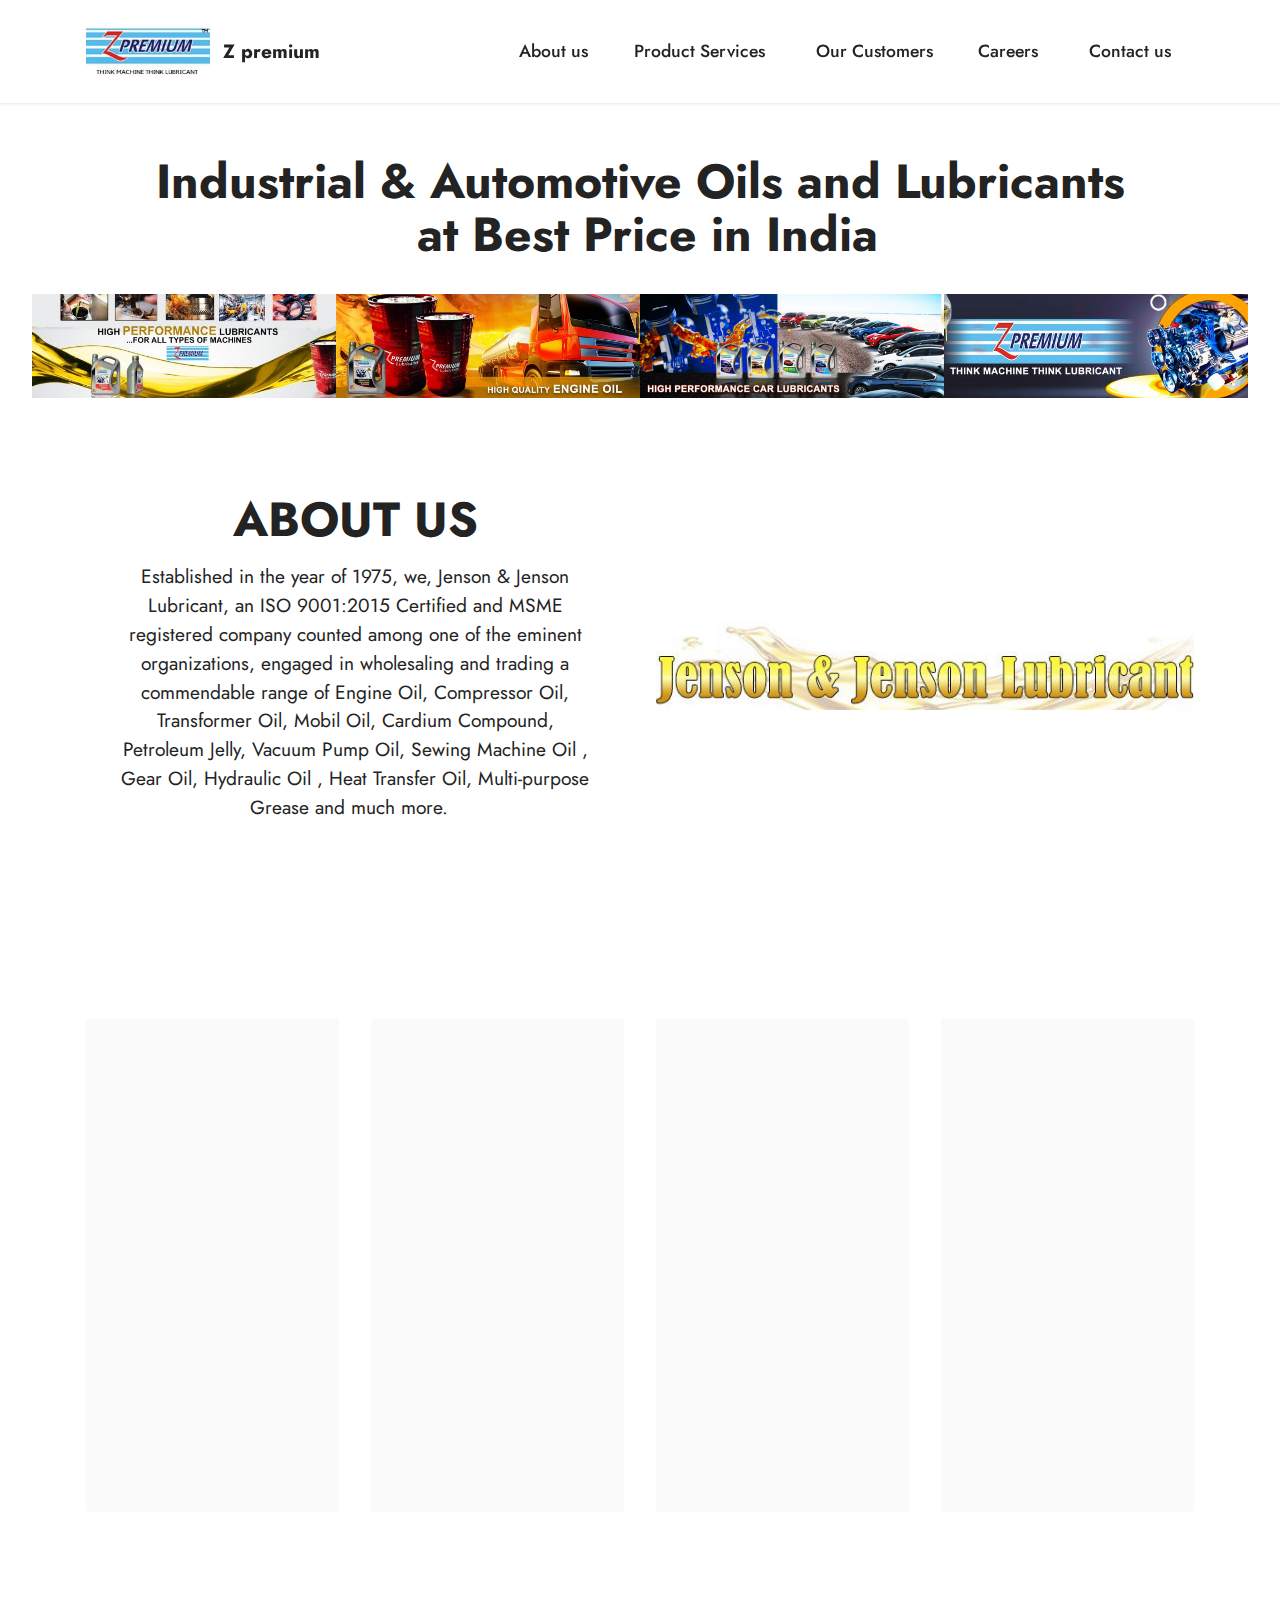
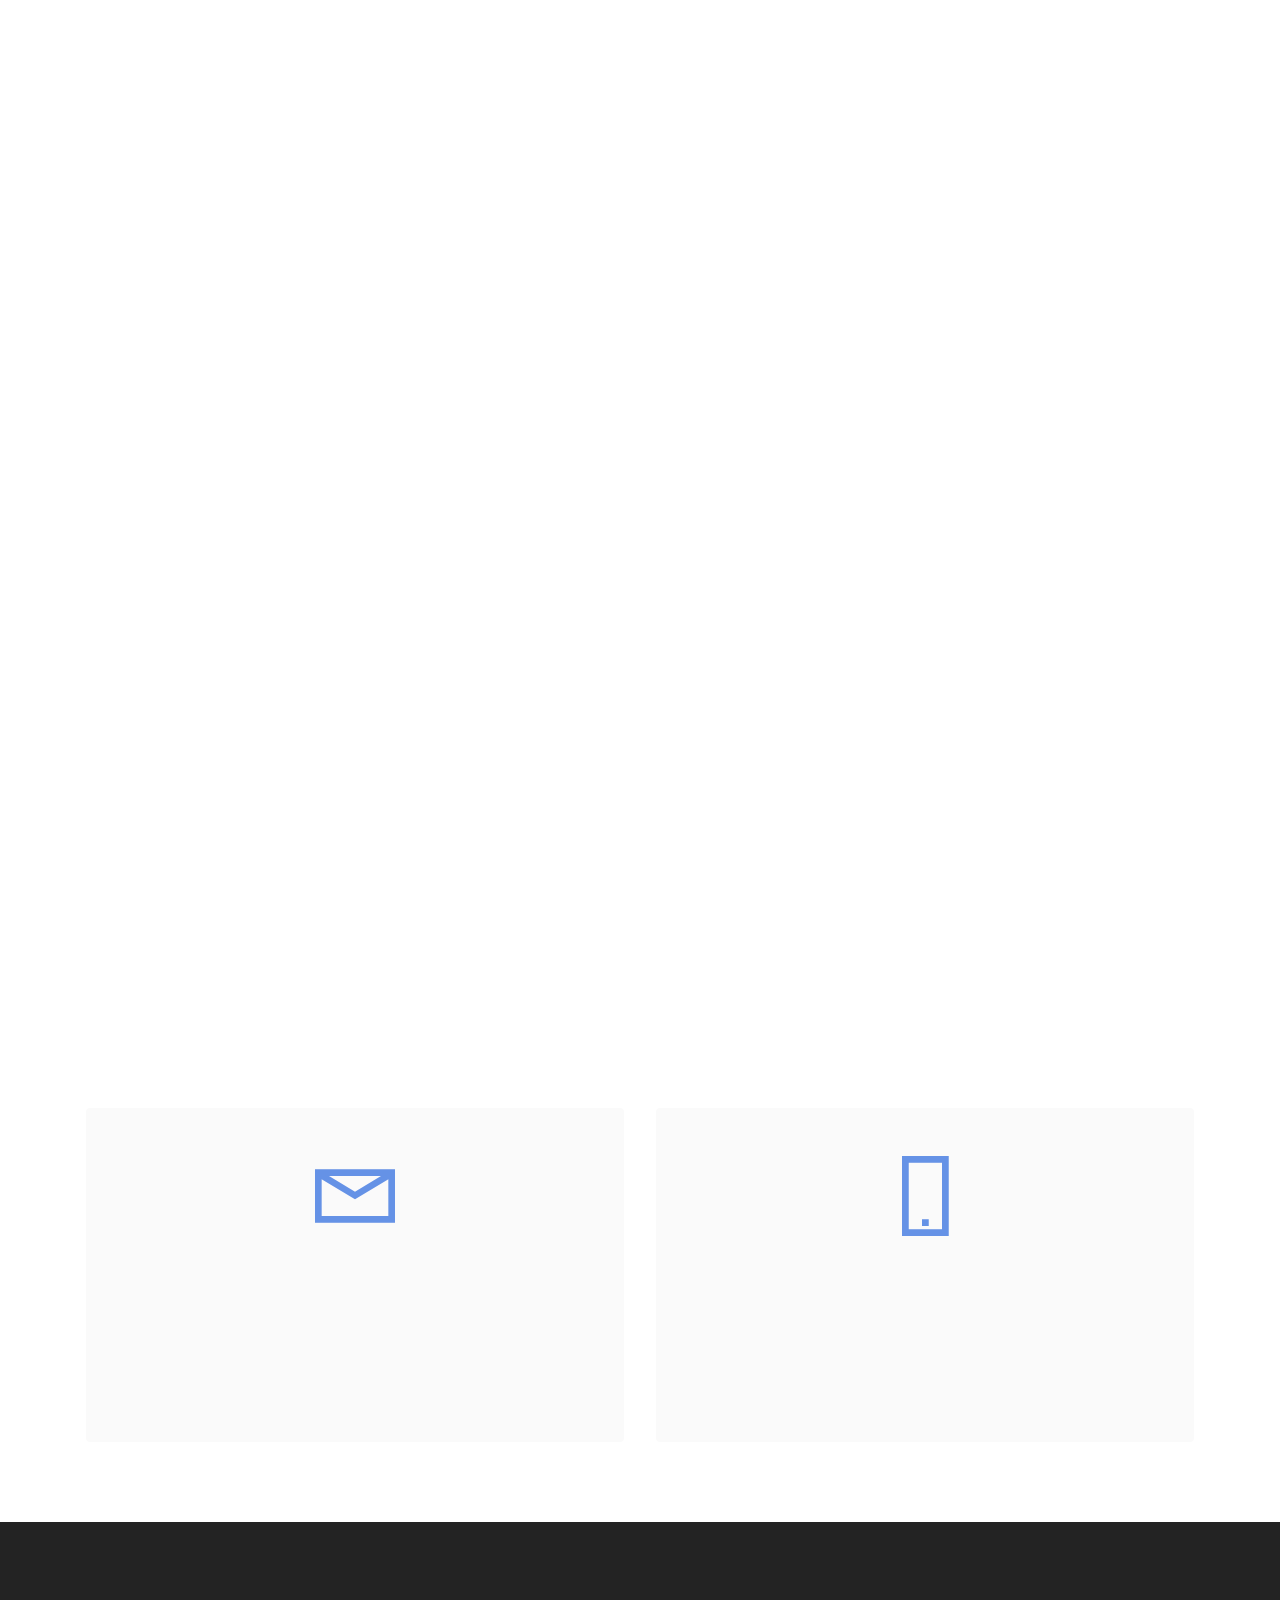
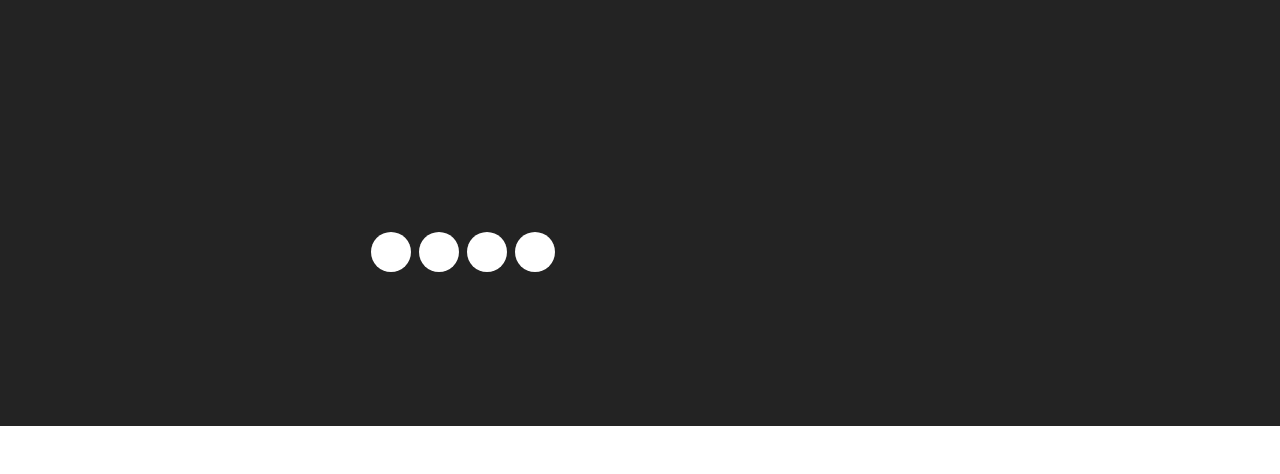
==== index.html @ 132d67c4 "Add files via upload" ====
<!DOCTYPE html>
<html  lang="undefined">
<head>
  <!-- Site made with Mobirise Website Builder v5.1.4, https://mobirise.com -->
  <meta charset="UTF-8">
  <meta http-equiv="X-UA-Compatible" content="IE=edge">
  <meta name="generator" content="Mobirise v5.1.4, mobirise.com">
  <meta name="viewport" content="width=device-width, initial-scale=1, minimum-scale=1">
  <link rel="shortcut icon" href="assets/images/whatsapp-image-2020-11-06-at-4.51.32-pm-128x128.png" type="image/x-icon">
  <meta name="description" content="">
  
  
  <title>Home</title>
  <link rel="stylesheet" href="assets/web/assets/mobirise-icons2/mobirise2.css">
  <link rel="stylesheet" href="assets/tether/tether.min.css">
  <link rel="stylesheet" href="assets/bootstrap/css/bootstrap.min.css">
  <link rel="stylesheet" href="assets/bootstrap/css/bootstrap-grid.min.css">
  <link rel="stylesheet" href="assets/bootstrap/css/bootstrap-reboot.min.css">
  <link rel="stylesheet" href="assets/dropdown/css/style.css">
  <link rel="stylesheet" href="assets/animatecss/animate.css">
  <link rel="stylesheet" href="assets/socicon/css/styles.css">
  <link rel="stylesheet" href="assets/theme/css/style.css">
  <link rel="preload" as="style" href="assets/mobirise/css/mbr-additional.css"><link rel="stylesheet" href="assets/mobirise/css/mbr-additional.css" type="text/css">
  
  
  
  
</head>
<body>
  
  <section class="menu menu1 cid-sfnL61OHGX" once="menu" id="menu1-0">
    

    <nav class="navbar navbar-dropdown navbar-fixed-top navbar-expand-lg">
        <div class="container">
            <div class="navbar-brand">
                <span class="navbar-logo">
                    
                        <img src="assets/images/www.zpremiumoil.com-204x204.jpeg" alt="" style="height: 6.4rem;">
                    
                </span>
                <span class="navbar-caption-wrap"><a class="navbar-caption text-black display-7" href="index.html#image3-5">Z premium</a></span>
            </div>
            <button class="navbar-toggler" type="button" data-toggle="collapse" data-target="#navbarSupportedContent" aria-controls="navbarNavAltMarkup" aria-expanded="false" aria-label="Toggle navigation">
                <div class="hamburger">
                    <span></span>
                    <span></span>
                    <span></span>
                    <span></span>
                </div>
            </button>
            <div class="collapse navbar-collapse" id="navbarSupportedContent">
                <ul class="navbar-nav nav-dropdown nav-right" data-app-modern-menu="true"><li class="nav-item"><a class="nav-link link text-black text-primary display-4" href="index.html#header11-6">
                            About us</a></li><li class="nav-item"><a class="nav-link link text-black text-primary display-4" href="page2.html#features9-h">Product Services&nbsp;</a></li>
                    <li class="nav-item"><a class="nav-link link text-black text-primary display-4" href="index.html#image3-o">
                            Our Customers</a></li><li class="nav-item"><a class="nav-link link text-black text-primary display-4" href="page3.html#form7-s">Careers&nbsp;<br></a></li>
                    <li class="nav-item"><a class="nav-link link text-black text-primary display-4" href="index.html#contacts1-1f">Contact us</a>
                    </li></ul>
                
                
            </div>
        </div>
    </nav>
</section>

<section class="gallery6 mbr-gallery cid-sg28gf1LQr" id="gallery6-1c">
    

    

    <div class="container-fluid">
        <div class="mbr-section-head">
            <h3 class="mbr-section-title mbr-fonts-style align-center m-0 display-2"><strong>Industrial &amp; Automotive Oils and Lubricants</strong><br><strong>&nbsp;at Best Price in India</strong></h3>
            
        </div>
        <div class="row mbr-gallery mt-4">
            <div class="col-12 col-md-6 col-lg-3 item gallery-image">
                <div class="item-wrapper" data-toggle="modal" data-target="#shmpYKv4uG-modal">
                    <img class="w-100" src="assets/images/1-608x208.jpeg" alt="" data-slide-to="0" data-target="#lb-shmpYKv4uG">
                    <div class="icon-wrapper">
                        <span class="mobi-mbri mobi-mbri-search mbr-iconfont mbr-iconfont-btn"></span>
                    </div>
                </div>
                
            </div>
            <div class="col-12 col-md-6 col-lg-3 item gallery-image">
                <div class="item-wrapper" data-toggle="modal" data-target="#shmpYKv4uG-modal">
                    <img class="w-100" src="assets/images/2-608x208.jpeg" alt="" data-slide-to="1" data-target="#lb-shmpYKv4uG">
                    <div class="icon-wrapper">
                        <span class="mobi-mbri mobi-mbri-search mbr-iconfont mbr-iconfont-btn"></span>
                    </div>
                </div>
                
            </div>
            <div class="col-12 col-md-6 col-lg-3 item gallery-image">
                <div class="item-wrapper" data-toggle="modal" data-target="#shmpYKv4uG-modal">
                    <img class="w-100" src="assets/images/3-608x208.jpeg" alt="" data-slide-to="2" data-target="#lb-shmpYKv4uG">
                    <div class="icon-wrapper">
                        <span class="mobi-mbri mobi-mbri-search mbr-iconfont mbr-iconfont-btn"></span>
                    </div>
                </div>
                
            </div>
            <div class="col-12 col-md-6 col-lg-3 item gallery-image">
                <div class="item-wrapper" data-toggle="modal" data-target="#shmpYKv4uG-modal">
                    <img class="w-100" src="assets/images/4-608x208.jpeg" alt="" data-slide-to="3" data-target="#lb-shmpYKv4uG">
                    <div class="icon-wrapper">
                        <span class="mobi-mbri mobi-mbri-search mbr-iconfont mbr-iconfont-btn"></span>
                    </div>
                </div>
                
            </div>
        </div>

        <div class="modal mbr-slider" tabindex="-1" role="dialog" aria-hidden="true" id="shmpYKv4uG-modal">
            <div class="modal-dialog" role="document">
                <div class="modal-content">
                    <div class="modal-body">
                        <div class="carousel slide" id="lb-shmpYKv4uG" data-interval="5000">
                            <div class="carousel-inner">
                                <div class="carousel-item active">
                                    <img class="d-block w-100" src="assets/images/1-608x208.jpeg" alt="">
                                </div>
                                <div class="carousel-item">
                                    <img class="d-block w-100" src="assets/images/2-608x208.jpeg" alt="">
                                </div>
                                <div class="carousel-item">
                                    <img class="d-block w-100" src="assets/images/3-608x208.jpeg" alt="">
                                </div>
                                <div class="carousel-item">
                                    <img class="d-block w-100" src="assets/images/4-608x208.jpeg" alt="">
                                </div>
                            </div>
                            <ol class="carousel-indicators">
                                <li data-slide-to="0" class="active" data-target="#lb-shmpYKv4uG"></li>
                                <li data-slide-to="1" data-target="#lb-shmpYKv4uG"></li>
                                <li data-slide-to="2" data-target="#lb-shmpYKv4uG"></li>
                                <li data-slide-to="3" data-target="#lb-shmpYKv4uG"></li>
                            </ol>
                            <a role="button" href="" class="close" data-dismiss="modal" aria-label="Close">
                            </a>
                            <a class="carousel-control-prev carousel-control" role="button" data-slide="prev" href="#lb-shmpYKv4uG">
                                <span class="mobi-mbri mobi-mbri-arrow-prev" aria-hidden="true"></span>
                                <span class="sr-only">Previous</span>
                            </a>
                            <a class="carousel-control-next carousel-control" role="button" data-slide="next" href="#lb-shmpYKv4uG">
                                <span class="mobi-mbri mobi-mbri-arrow-next" aria-hidden="true"></span>
                                <span class="sr-only">Next</span>
                            </a>
                        </div>
                    </div>
                </div>
            </div>
        </div>
    </div>
</section>

<section class="header11 cid-sfnUrUbWww" id="header11-6">

    

    

    <div class="container">
        <div class="row justify-content-center">
            <div class="col-12 col-md-6 image-wrapper">
                <img class="w-100" src="assets/images/whatsapp-image-2020-11-06-at-4.52.22-pm-571x94.jpg" alt="">
            </div>
            <div class="col-12 col-md">
                <div class="text-wrapper text-center">
                    <h1 class="mbr-section-title mbr-fonts-style mb-3 display-2">
                        <strong>ABOUT US</strong></h1>
                    <p class="mbr-text mbr-fonts-style display-7">Established in the year of 1975, we, Jenson &amp; Jenson Lubricant, an ISO 9001:2015 Certified and MSME registered company counted among one of the eminent organizations, engaged in wholesaling and trading a commendable range of Engine Oil, Compressor Oil, Transformer Oil, Mobil Oil, Cardium Compound, Petroleum Jelly, Vacuum Pump Oil, Sewing Machine Oil , Gear Oil, Hydraulic Oil , Heat Transfer Oil, Multi-purpose Grease and much more.&nbsp;&nbsp;<br></p>
                    
                </div>
            </div>
        </div>
    </div>
</section>

<section class="gallery1 cid-sfnVeoLYwS" id="gallery1-9">
    
    
    <div class="container">
        <div class="mbr-section-head">
            <h4 class="mbr-section-title mbr-fonts-style align-center mb-0 display-2"><strong>OUR PRODUCTS AND SERVICES
</strong></h4>
            
        </div>
        <div class="row mt-4">
            <div class="item features-image сol-12 col-md-6 col-lg-3">
                <div class="item-wrapper">
                    <div class="item-img">
                        <img src="assets/images/ddd-500x500.png" alt="">
                    </div>
                    <div class="item-content">
                        
                        
                        <p class="mbr-text mbr-fonts-style mt-3 display-7"><strong>
                            AUTOMOTIVE OILS
                        </strong></p>
                    </div>
                    <div class="mbr-section-btn item-footer mt-2"><a href="https://chat-forms.com/forms/1606287923222-r1y/?form" class="btn btn-primary item-btn display-7" target="_blank">Get Quote</a></div>
                </div>
            </div>
            <div class="item features-image сol-12 col-md-6 col-lg-3">
                <div class="item-wrapper">
                    <div class="item-img">
                        <img src="assets/images/ff-500x500.png" alt="">
                    </div>
                    <div class="item-content">
                        
                        
                        <p class="mbr-text mbr-fonts-style mt-3 display-7"><strong> INDUSTRIAL OIL</strong></p>
                    </div>
                    <div class="mbr-section-btn item-footer mt-2"><a href="https://chat-forms.com/forms/1606287923222-r1y/?form" class="btn btn-primary item-btn display-7" target="_blank">Get Quote</a></div>
                </div>
            </div>
            <div class="item features-image сol-12 col-md-6 col-lg-3">
                <div class="item-wrapper">
                    <div class="item-img">
                        <img src="assets/images/b67a44df23ed56312c1de8d75c38a2b0-590x330.jpg" alt="">
                    </div>
                    <div class="item-content">
                        
                        
                        <p class="mbr-text mbr-fonts-style mt-3 display-7"><strong>GREASES</strong></p>
                    </div>
                    <div class="mbr-section-btn item-footer mt-2"><a href="https://chat-forms.com/forms/1606287923222-r1y/?form" class="btn btn-primary item-btn display-7" target="_blank">Get Quote</a></div>
                </div>
            </div>
            <div class="item features-image сol-12 col-md-6 col-lg-3">
                <div class="item-wrapper">
                    <div class="item-img">
                        <img src="assets/images/www.zpremiumoil.com-500x500.png" alt="" title="">
                    </div>
                    <div class="item-content">
                        
                        
                        <p class="mbr-text mbr-fonts-style mt-3 display-7"><strong>DEFENCE OILS</strong></p>
                    </div>
                    <div class="mbr-section-btn item-footer mt-2"><a href="https://chat-forms.com/forms/1606287923222-r1y/?form" class="btn btn-primary item-btn display-7" target="_blank">Get Quote</a></div>
                </div>
            </div>
        </div>
    </div>
</section>

<section class="video3 cid-sfnXnLxXRz" id="video3-c">
    
    
    <div class="container">
        <div class="mbr-section-head">
            <h4 class="mbr-section-title mbr-fonts-style mb-0 display-2"><strong>Video Gallery</strong></h4>
            
        </div>
        <div class="row mt-4">
            <div class="col-12 col-md-6 video-block">
                <div class="video-wrapper"><iframe class="mbr-embedded-video" src="https://www.youtube.com/embed/z6ttMPcoLLc?rel=0&amp;amp;showinfo=0&amp;autoplay=0&amp;loop=0" width="1280" height="720" frameborder="0" allowfullscreen></iframe></div>
                <p class="mbr-text pt-2 mbr-fonts-style display-4">
                    For Bulk order call: +919811640318, Jensonlubricant@gmail.com&nbsp;</p>
            </div>
            <div class="col-12 col-md-6 video-block">
                <div class="video-wrapper"><iframe class="mbr-embedded-video" src="https://www.youtube.com/embed/wY3O2rBl7g8?rel=0&amp;amp;showinfo=0&amp;autoplay=0&amp;loop=0" width="1280" height="720" frameborder="0" allowfullscreen></iframe></div>
                <p class="mbr-text pt-2 mbr-fonts-style display-4">
                    For Bulk order call: +919811640318, Jensonlubricant@gmail.com </p>
            </div>
        </div>
    </div>
</section>

<section class="video3 cid-sfnXoRGBui" id="video3-d">
    
    
    <div class="container">
        
        <div class="row mt-4">
            <div class="col-12 col-md-6 video-block">
                <div class="video-wrapper"><iframe class="mbr-embedded-video" src="https://www.youtube.com/embed/lpCPZIELCpE?rel=0&amp;amp;showinfo=0&amp;autoplay=1&amp;loop=0" width="1280" height="720" frameborder="0" allowfullscreen></iframe></div>
                <p class="mbr-text pt-2 mbr-fonts-style display-4">
                    For Bulk order call: +919811640318, Jensonlubricant@gmail.com </p>
            </div>
            <div class="col-12 col-md-6 video-block">
                <div class="video-wrapper"><iframe class="mbr-embedded-video" src="https://www.youtube.com/embed/GVI46Lb2Etg?rel=0&amp;amp;showinfo=0&amp;autoplay=0&amp;loop=0" width="1280" height="720" frameborder="0" allowfullscreen></iframe></div>
                <p class="mbr-text pt-2 mbr-fonts-style display-4">
                    For Bulk order call: +919811640318, Jensonlubricant@gmail.com </p>
            </div>
        </div>
    </div>
</section>

<section class="contacts1 cid-sgMAXBW3U1" id="contacts1-1f">

    

    
    <div class="container">
        <div class="mbr-section-head">
            <h3 class="mbr-section-title mbr-fonts-style align-center mb-0 display-2">
                <strong>Contacts</strong>
            </h3>
            
        </div>
        <div class="row justify-content-center mt-4">
            <div class="card col-12 col-lg-6">
                <div class="card-wrapper">
                    <div class="card-box align-center">
                        <div class="image-wrapper">
                            <span class="mbr-iconfont mobi-mbri-letter mobi-mbri"></span>
                        </div>
                        <h4 class="card-title mbr-fonts-style mb-2 display-2">
                            <strong>Email</strong>
                        </h4>
                        
                        <h5 class="link mbr-fonts-style display-7"><a href="mailto:jensonlubricant@gmail.com" class="text-primary">jensonlubricant@gmail.com</a>
                        </h5>
                    </div>
                </div>
            </div>
            <div class="card col-12 col-lg-6">
                <div class="card-wrapper">
                    <div class="card-box align-center">
                        <div class="image-wrapper">
                            <span class="mbr-iconfont mobi-mbri-mobile-2 mobi-mbri"></span>
                        </div>
                        <h4 class="card-title mbr-fonts-style align-center mb-2 display-2">
                            <strong>Phone</strong>
                        </h4>
                        
                        <h5 class="link mbr-black mbr-fonts-style display-7">
                            <a href="tel:+91 9811640318" class="text-primary">Call +91 9811640318&nbsp;</a><br>&nbsp; &nbsp; &nbsp;&nbsp;<a href="tel:+91 9811640318" class="text-primary">+91 9891124884</a></h5>
                    </div>
                </div>
            </div>
        </div>
    </div>
</section>

<section class="footer4 cid-sfnR8Tbc0G" once="footers" id="footer4-1">

    
    
    <div class="container">
        <div class="row mbr-white">
            <div class="col-6 col-lg-3">
                <div class="media-wrap col-md-12 col-12">
                    
                        <img src="assets/images/zpremium-logoo-506x506.png" alt="">
                    
                </div>
            </div>
            <div class="col-12 col-md-6 col-lg-3">
                <h5 class="mbr-section-subtitle mbr-fonts-style mb-2 display-7">
                    <strong>About</strong>
                </h5>
                <p class="mbr-text mbr-fonts-style mb-4 display-4">Z premium lubricant  has always been in the forefront developing and marketing of technology advanced lubricants as per the market trends&nbsp;<br></p>
                <h5 class="mbr-section-subtitle mbr-fonts-style mb-3 display-7">
                    <strong>Follow Us</strong>
                </h5>
                <div class="social-row display-7">
                    <div class="soc-item">
                        
                            <a href="https://www.facebook.com/jensonlubricant/"><span class="mbr-iconfont socicon-facebook socicon" style="color: rgb(68, 121, 217); fill: rgb(68, 121, 217);"></span></a>
                        
                    </div>
                    <div class="soc-item">
                        
                            <a href="https://www.instagram.com/jensonlubricant/" target="_blank"><span class="mbr-iconfont socicon-instagram socicon" style="color: rgb(228, 63, 63); fill: rgb(228, 63, 63);"></span></a>
                        
                    </div>
                    <div class="soc-item">
                        
                            <a href="https://in.linkedin.com/company/jenson"><span class="mbr-iconfont socicon-linkedin socicon" style="color: rgb(68, 121, 217); fill: rgb(68, 121, 217);"></span></a>
                        
                    </div>
                    <div class="soc-item">
                        
                            <a href="https://www.youtube.com/channel/UCnXeFSBhNlJfUaPdoy1__Mw"><span class="mbr-iconfont socicon-youtube socicon" style="color: rgb(228, 63, 63); fill: rgb(228, 63, 63);"></span></a>
                        
                    </div>
                </div>
            </div>
            <div class="col-12 col-md-6 col-lg-3">
                <h5 class="mbr-section-subtitle mbr-fonts-style mb-2 display-7">
                    <strong>Useful Links</strong></h5>
                <ul class="list mbr-fonts-style display-4">
                    <li class="mbr-text item-wrap"><a href="https://drive.google.com/file/d/1GQ88tLMkmrQpmq0U7jQh75b3-S9B0GgQ/view?usp=sharing" class="text-primary">Downloads</a></li>
                    <li class="mbr-text item-wrap"><a href="page3.html#form7-s" class="text-primary">Media/Press&nbsp;</a></li>
                    <li class="mbr-text item-wrap"><a href="index.html#contacts1-1f" class="text-primary">Dealer/Distributor Inquiry</a></li>
                    <li class="mbr-text item-wrap"><a href="page1.html#content15-4" class="text-primary">Privacy Policy</a></li><li class="mbr-text item-wrap"><a href="page3.html#form7-s" class="text-primary">Careers&nbsp;</a></li><li class="mbr-text item-wrap"><a href="https://chat-forms.com/forms/1606287923222-r1y/?form" class="text-primary">Contact us</a></li>
                </ul>
            </div>
            <div class="col-12 col-md-6 col-lg-3">
                <h5 class="mbr-section-subtitle mbr-fonts-style mb-2 display-7"></h5>
                <ul class="list mbr-fonts-style display-4"></ul>
            </div>
            <div class="col-12 mt-4">
                <p class="mbr-text mb-0 mbr-fonts-style copyright align-center display-4">&nbsp; &nbsp; &nbsp; &nbsp; &nbsp; &nbsp; &nbsp; &nbsp; &nbsp; &nbsp; &nbsp; &nbsp; &nbsp; &nbsp; &nbsp; &nbsp; &nbsp; &nbsp; &nbsp; &nbsp; &nbsp; &nbsp; &nbsp; &nbsp; &nbsp; &nbsp; &nbsp; &nbsp; &nbsp; &nbsp; &nbsp; &nbsp; &nbsp; &nbsp; &nbsp; &nbsp; &nbsp; &nbsp; &nbsp; &nbsp; © Copyright 2020 zpremiumoil - All Rights Reserved
                </p>
            </div>
        </div>
    </div>
</section><section style="background-color: #fff; font-family: -apple-system, BlinkMacSystemFont, 'Segoe UI', 'Roboto', 'Helvetica Neue', Arial, sans-serif; color:#aaa; font-size:12px; padding: 0; align-items: center; display: flex;"><a href="https://mobirise.site/m" style="flex: 1 1; height: 3rem; padding-left: 1rem;"></a><p style="flex: 0 0 auto; margin:0; padding-right:1rem;">Created with Mobirise <a href="https://mobirise.site/u" style="color:#aaa;">site</a> templates</p></section><script src="assets/web/assets/jquery/jquery.min.js"></script>  <script src="assets/popper/popper.min.js"></script>  <script src="assets/tether/tether.min.js"></script>  <script src="assets/bootstrap/js/bootstrap.min.js"></script>  <script src="assets/smoothscroll/smooth-scroll.js"></script>  <script src="assets/dropdown/js/nav-dropdown.js"></script>  <script src="assets/dropdown/js/navbar-dropdown.js"></script>  <script src="assets/touchswipe/jquery.touch-swipe.min.js"></script>  <script src="assets/viewportchecker/jquery.viewportchecker.js"></script>  <script src="assets/playervimeo/vimeo_player.js"></script>  <script src="assets/theme/js/script.js"></script>  
  
<!-- GetButton.io widget -->
<script type="text/javascript">
    (function () {
        var options = {
            whatsapp: "+919811640318", // WhatsApp number
            call_to_action: "Message us", // Call to action
            position: "right", // Position may be 'right' or 'left'
        };
        var proto = document.location.protocol, host = "getbutton.io", url = proto + "//static." + host;
        var s = document.createElement('script'); s.type = 'text/javascript'; s.async = true; s.src = url + '/widget-send-button/js/init.js';
        s.onload = function () { WhWidgetSendButton.init(host, proto, options); };
        var x = document.getElementsByTagName('script')[0]; x.parentNode.insertBefore(s, x);
    })();
</script>
<!-- /GetButton.io widget -->
  
  <input name="animation" type="hidden">
  </body>
</html>
---- assets/web/assets/mobirise-icons2/mobirise2.css ----
@font-face {
  font-family: 'Moririse2';
  font-display: swap;
  src:  url('mobirise2.eot?f2bix4');
  src:  url('mobirise2.eot?f2bix4#iefix') format('embedded-opentype'),
    url('mobirise2.ttf?f2bix4') format('truetype'),
    url('mobirise2.woff?f2bix4') format('woff'),
    url('mobirise2.svg?f2bix4#mobirise2') format('svg');
  font-weight: normal;
  font-style: normal;
}

[class^="mobi-"], [class*=" mobi-"] {
  /* use !important to prevent issues with browser extensions that change fonts */
  font-family: 'Moririse2' !important;
  speak: none;
  font-style: normal;
  font-weight: normal;
  font-variant: normal;
  text-transform: none;
  line-height: 1;

  /* Better Font Rendering =========== */
  -webkit-font-smoothing: antialiased;
  -moz-osx-font-smoothing: grayscale;
}

.mobi-mbri-add-submenu:before {
  content: "\e900";
}
.mobi-mbri-alert:before {
  content: "\e901";
}
.mobi-mbri-align-center:before {
  content: "\e902";
}
.mobi-mbri-align-justify:before {
  content: "\e903";
}
.mobi-mbri-align-left:before {
  content: "\e904";
}
.mobi-mbri-align-right:before {
  content: "\e905";
}
.mobi-mbri-android:before {
  content: "\e906";
}
.mobi-mbri-apple:before {
  content: "\e907";
}
.mobi-mbri-arrow-down:before {
  content: "\e908";
}
.mobi-mbri-arrow-next:before {
  content: "\e909";
}
.mobi-mbri-arrow-prev:before {
  content: "\e90a";
}
.mobi-mbri-arrow-up:before {
  content: "\e90b";
}
.mobi-mbri-bold:before {
  content: "\e90c";
}
.mobi-mbri-bookmark:before {
  content: "\e90d";
}
.mobi-mbri-bootstrap:before {
  content: "\e90e";
}
.mobi-mbri-briefcase:before {
  content: "\e90f";
}
.mobi-mbri-browse:before {
  content: "\e910";
}
.mobi-mbri-bulleted-list:before {
  content: "\e911";
}
.mobi-mbri-calendar:before {
  content: "\e912";
}
.mobi-mbri-camera:before {
  content: "\e913";
}
.mobi-mbri-cart-add:before {
  content: "\e914";
}
.mobi-mbri-cart-full:before {
  content: "\e915";
}
.mobi-mbri-cash:before {
  content: "\e916";
}
.mobi-mbri-change-style:before {
  content: "\e917";
}
.mobi-mbri-chat:before {
  content: "\e918";
}
.mobi-mbri-clock:before {
  content: "\e919";
}
.mobi-mbri-close:before {
  content: "\e91a";
}
.mobi-mbri-cloud:before {
  content: "\e91b";
}
.mobi-mbri-code:before {
  content: "\e91c";
}
.mobi-mbri-contact-form:before {
  content: "\e91d";
}
.mobi-mbri-credit-card:before {
  content: "\e91e";
}
.mobi-mbri-cursor-click:before {
  content: "\e91f";
}
.mobi-mbri-cust-feedback:before {
  content: "\e920";
}
.mobi-mbri-database:before {
  content: "\e921";
}
.mobi-mbri-delivery:before {
  content: "\e922";
}
.mobi-mbri-desktop:before {
  content: "\e923";
}
.mobi-mbri-devices:before {
  content: "\e924";
}
.mobi-mbri-down:before {
  content: "\e925";
}
.mobi-mbri-download-2:before {
  content: "\e926";
}
.mobi-mbri-download:before {
  content: "\e927";
}
.mobi-mbri-drag-n-drop-2:before {
  content: "\e928";
}
.mobi-mbri-drag-n-drop:before {
  content: "\e929";
}
.mobi-mbri-edit-2:before {
  content: "\e92a";
}
.mobi-mbri-edit:before {
  content: "\e92b";
}
.mobi-mbri-error:before {
  content: "\e92c";
}
.mobi-mbri-extension:before {
  content: "\e92d";
}
.mobi-mbri-features:before {
  content: "\e92e";
}
.mobi-mbri-file:before {
  content: "\e92f";
}
.mobi-mbri-flag:before {
  content: "\e930";
}
.mobi-mbri-folder:before {
  content: "\e931";
}
.mobi-mbri-gift:before {
  content: "\e932";
}
.mobi-mbri-github:before {
  content: "\e933";
}
.mobi-mbri-globe-2:before {
  content: "\e934";
}
.mobi-mbri-globe:before {
  content: "\e935";
}
.mobi-mbri-growing-chart:before {
  content: "\e936";
}
.mobi-mbri-hearth:before {
  content: "\e937";
}
.mobi-mbri-help:before {
  content: "\e938";
}
.mobi-mbri-home:before {
  content: "\e939";
}
.mobi-mbri-hot-cup:before {
  content: "\e93a";
}
.mobi-mbri-idea:before {
  content: "\e93b";
}
.mobi-mbri-image-gallery:before {
  content: "\e93c";
}
.mobi-mbri-image-slider:before {
  content: "\e93d";
}
.mobi-mbri-info:before {
  content: "\e93e";
}
.mobi-mbri-italic:before {
  content: "\e93f";
}
.mobi-mbri-key:before {
  content: "\e940";
}
.mobi-mbri-laptop:before {
  content: "\e941";
}
.mobi-mbri-layers:before {
  content: "\e942";
}
.mobi-mbri-left-right:before {
  content: "\e943";
}
.mobi-mbri-left:before {
  content: "\e944";
}
.mobi-mbri-letter:before {
  content: "\e945";
}
.mobi-mbri-like:before {
  content: "\e946";
}
.mobi-mbri-link:before {
  content: "\e947";
}
.mobi-mbri-lock:before {
  content: "\e948";
}
.mobi-mbri-login:before {
  content: "\e949";
}
.mobi-mbri-logout:before {
  content: "\e94a";
}
.mobi-mbri-magic-stick:before {
  content: "\e94b";
}
.mobi-mbri-map-pin:before {
  content: "\e94c";
}
.mobi-mbri-menu:before {
  content: "\e94d";
}
.mobi-mbri-mobile-2:before {
  content: "\e94e";
}
.mobi-mbri-mobile-horizontal:before {
  content: "\e94f";
}
.mobi-mbri-mobile:before {
  content: "\e950";
}
.mobi-mbri-mobirise:before {
  content: "\e951";
}
.mobi-mbri-more-horizontal:before {
  content: "\e952";
}
.mobi-mbri-more-vertical:before {
  content: "\e953";
}
.mobi-mbri-music:before {
  content: "\e954";
}
.mobi-mbri-new-file:before {
  content: "\e955";
}
.mobi-mbri-numbered-list:before {
  content: "\e956";
}
.mobi-mbri-opened-folder:before {
  content: "\e957";
}
.mobi-mbri-pages:before {
  content: "\e958";
}
.mobi-mbri-paper-plane:before {
  content: "\e959";
}
.mobi-mbri-paperclip:before {
  content: "\e95a";
}
.mobi-mbri-phone:before {
  content: "\e95b";
}
.mobi-mbri-photo:before {
  content: "\e95c";
}
.mobi-mbri-photos:before {
  content: "\e95d";
}
.mobi-mbri-pin:before {
  content: "\e95e";
}
.mobi-mbri-play:before {
  content: "\e95f";
}
.mobi-mbri-plus:before {
  content: "\e960";
}
.mobi-mbri-preview:before {
  content: "\e961";
}
.mobi-mbri-print:before {
  content: "\e962";
}
.mobi-mbri-protect:before {
  content: "\e963";
}
.mobi-mbri-question:before {
  content: "\e964";
}
.mobi-mbri-quote-left:before {
  content: "\e965";
}
.mobi-mbri-quote-right:before {
  content: "\e966";
}
.mobi-mbri-redo:before {
  content: "\e967";
}
.mobi-mbri-refresh:before {
  content: "\e968";
}
.mobi-mbri-responsive-2:before {
  content: "\e969";
}
.mobi-mbri-responsive:before {
  content: "\e96a";
}
.mobi-mbri-right:before {
  content: "\e96b";
}
.mobi-mbri-rocket:before {
  content: "\e96c";
}
.mobi-mbri-sad-face:before {
  content: "\e96d";
}
.mobi-mbri-sale:before {
  content: "\e96e";
}
.mobi-mbri-save:before {
  content: "\e96f";
}
.mobi-mbri-search:before {
  content: "\e970";
}
.mobi-mbri-setting-2:before {
  content: "\e971";
}
.mobi-mbri-setting-3:before {
  content: "\e972";
}
.mobi-mbri-setting:before {
  content: "\e973";
}
.mobi-mbri-share:before {
  content: "\e974";
}
.mobi-mbri-shopping-bag:before {
  content: "\e975";
}
.mobi-mbri-shopping-basket:before {
  content: "\e976";
}
.mobi-mbri-shopping-cart:before {
  content: "\e977";
}
.mobi-mbri-sites:before {
  content: "\e978";
}
.mobi-mbri-smile-face:before {
  content: "\e979";
}
.mobi-mbri-speed:before {
  content: "\e97a";
}
.mobi-mbri-star:before {
  content: "\e97b";
}
.mobi-mbri-success:before {
  content: "\e97c";
}
.mobi-mbri-sun:before {
  content: "\e97d";
}
.mobi-mbri-sun2:before {
  content: "\e97e";
}
.mobi-mbri-tablet-vertical:before {
  content: "\e97f";
}
.mobi-mbri-tablet:before {
  content: "\e980";
}
.mobi-mbri-target:before {
  content: "\e981";
}
.mobi-mbri-timer:before {
  content: "\e982";
}
.mobi-mbri-to-ftp:before {
  content: "\e983";
}
.mobi-mbri-to-local-drive:before {
  content: "\e984";
}
.mobi-mbri-touch-swipe:before {
  content: "\e985";
}
.mobi-mbri-touch:before {
  content: "\e986";
}
.mobi-mbri-trash:before {
  content: "\e987";
}
.mobi-mbri-underline:before {
  content: "\e988";
}
.mobi-mbri-undo:before {
  content: "\e989";
}
.mobi-mbri-unlink:before {
  content: "\e98a";
}
.mobi-mbri-unlock:before {
  content: "\e98b";
}
.mobi-mbri-up-down:before {
  content: "\e98c";
}
.mobi-mbri-up:before {
  content: "\e98d";
}
.mobi-mbri-update:before {
  content: "\e98e";
}
.mobi-mbri-upload-2:before {
  content: "\e98f";
}
.mobi-mbri-upload:before {
  content: "\e990";
}
.mobi-mbri-user-2:before {
  content: "\e991";
}
.mobi-mbri-user:before {
  content: "\e992";
}
.mobi-mbri-users:before {
  content: "\e993";
}
.mobi-mbri-video-play:before {
  content: "\e994";
}
.mobi-mbri-video:before {
  content: "\e995";
}
.mobi-mbri-watch:before {
  content: "\e996";
}
.mobi-mbri-website-theme-2:before {
  content: "\e997";
}
.mobi-mbri-website-theme:before {
  content: "\e998";
}
.mobi-mbri-wifi:before {
  content: "\e999";
}
.mobi-mbri-windows:before {
  content: "\e99a";
}
.mobi-mbri-zoom-in:before {
  content: "\e99b";
}
.mobi-mbri-zoom-out:before {
  content: "\e99c";
}
---- assets/dropdown/css/style.css ----
.navbar-dropdown {
  left: 0;
  padding: 0;
  position: absolute;
  right: 0;
  top: 0;
  transition: all 0.45s ease;
  z-index: 1030;
  background: #282828; }
  .navbar-dropdown .navbar-logo {
    margin-right: 0.8rem;
    transition: margin 0.3s ease-in-out;
    vertical-align: middle; }
    .navbar-dropdown .navbar-logo img {
      height: 3.125rem;
      transition: all 0.3s ease-in-out; }
    .navbar-dropdown .navbar-logo.mbr-iconfont {
      font-size: 3.125rem;
      line-height: 3.125rem; }
  .navbar-dropdown .navbar-caption {
    font-weight: 700;
    white-space: normal;
    vertical-align: -4px;
    line-height: 3.125rem !important; }
    .navbar-dropdown .navbar-caption, .navbar-dropdown .navbar-caption:hover {
      color: inherit;
      text-decoration: none; }
  .navbar-dropdown .mbr-iconfont + .navbar-caption {
    vertical-align: -1px; }
  .navbar-dropdown.navbar-fixed-top {
    position: fixed; }
  .navbar-dropdown .navbar-brand span {
    vertical-align: -4px; }
  .navbar-dropdown.bg-color.transparent {
    background: none; }
  .navbar-dropdown.navbar-short .navbar-brand {
    padding: 0.625rem 0; }
    .navbar-dropdown.navbar-short .navbar-brand span {
      vertical-align: -1px; }
  .navbar-dropdown.navbar-short .navbar-caption {
    line-height: 2.375rem !important;
    vertical-align: -2px; }
  .navbar-dropdown.navbar-short .navbar-logo {
    margin-right: 0.5rem; }
    .navbar-dropdown.navbar-short .navbar-logo img {
      height: 2.375rem; }
    .navbar-dropdown.navbar-short .navbar-logo.mbr-iconfont {
      font-size: 2.375rem;
      line-height: 2.375rem; }
  .navbar-dropdown.navbar-short .mbr-table-cell {
    height: 3.625rem; }
  .navbar-dropdown .navbar-close {
    left: 0.6875rem;
    position: fixed;
    top: 0.75rem;
    z-index: 1000; }
  .navbar-dropdown .hamburger-icon {
    content: "";
    display: inline-block;
    vertical-align: middle;
    width: 16px;
    -webkit-box-shadow: 0 -6px 0 1px #282828,0 0 0 1px #282828,0 6px 0 1px #282828;
    -moz-box-shadow: 0 -6px 0 1px #282828,0 0 0 1px #282828,0 6px 0 1px #282828;
    box-shadow: 0 -6px 0 1px #282828,0 0 0 1px #282828,0 6px 0 1px #282828; }

.dropdown-menu .dropdown-toggle[data-toggle="dropdown-submenu"]::after {
  border-bottom: 0.35em solid transparent;
  border-left: 0.35em solid;
  border-right: 0;
  border-top: 0.35em solid transparent;
  margin-left: 0.3rem; }

.dropdown-menu .dropdown-item:focus {
  outline: 0; }

.nav-dropdown {
  font-size: 0.75rem;
  font-weight: 500;
  height: auto !important; }
  .nav-dropdown .nav-btn {
    padding-left: 1rem; }
  .nav-dropdown .link {
    margin: .667em 1.667em;
    font-weight: 500;
    padding: 0;
    transition: color .2s ease-in-out; }
    .nav-dropdown .link.dropdown-toggle {
      margin-right: 2.583em; }
      .nav-dropdown .link.dropdown-toggle::after {
        margin-left: .25rem;
        border-top: 0.35em solid;
        border-right: 0.35em solid transparent;
        border-left: 0.35em solid transparent;
        border-bottom: 0; }
      .nav-dropdown .link.dropdown-toggle[aria-expanded="true"] {
        margin: 0;
        padding: 0.667em 3.263em  0.667em 1.667em; }
  .nav-dropdown .link::after,
  .nav-dropdown .dropdown-item::after {
    color: inherit; }
  .nav-dropdown .btn {
    font-size: 0.75rem;
    font-weight: 700;
    letter-spacing: 0;
    margin-bottom: 0;
    padding-left: 1.25rem;
    padding-right: 1.25rem; }
  .nav-dropdown .dropdown-menu {
    border-radius: 0;
    border: 0;
    left: 0;
    margin: 0;
    padding-bottom: 1.25rem;
    padding-top: 1.25rem;
    position: relative; }
  .nav-dropdown .dropdown-submenu {
    margin-left: 0.125rem;
    top: 0; }
  .nav-dropdown .dropdown-item {
    font-weight: 500;
    line-height: 2;
    padding: 0.3846em 4.615em 0.3846em 1.5385em;
    position: relative;
    transition: color .2s ease-in-out, background-color .2s ease-in-out; }
    .nav-dropdown .dropdown-item::after {
      margin-top: -0.3077em;
      position: absolute;
      right: 1.1538em;
      top: 50%; }
    .nav-dropdown .dropdown-item:focus, .nav-dropdown .dropdown-item:hover {
      background: none; }

@media (max-width: 767px) {
  .nav-dropdown.navbar-toggleable-sm {
    bottom: 0;
    display: none;
    left: 0;
    overflow-x: hidden;
    position: fixed;
    top: 0;
    transform: translateX(-100%);
    -ms-transform: translateX(-100%);
    -webkit-transform: translateX(-100%);
    width: 18.75rem;
    z-index: 999; } }
.nav-dropdown.navbar-toggleable-xl {
  bottom: 0;
  display: none;
  left: 0;
  overflow-x: hidden;
  position: fixed;
  top: 0;
  transform: translateX(-100%);
  -ms-transform: translateX(-100%);
  -webkit-transform: translateX(-100%);
  width: 18.75rem;
  z-index: 999; }

.nav-dropdown-sm {
  display: block !important;
  overflow-x: hidden;
  overflow: auto;
  padding-top: 3.875rem; }
  .nav-dropdown-sm::after {
    content: "";
    display: block;
    height: 3rem;
    width: 100%; }
  .nav-dropdown-sm.collapse.in ~ .navbar-close {
    display: block !important; }
  .nav-dropdown-sm.collapsing, .nav-dropdown-sm.collapse.in {
    transform: translateX(0);
    -ms-transform: translateX(0);
    -webkit-transform: translateX(0);
    transition: all 0.25s ease-out;
    -webkit-transition: all 0.25s ease-out;
    background: #282828; }
  .nav-dropdown-sm.collapsing[aria-expanded="false"] {
    transform: translateX(-100%);
    -ms-transform: translateX(-100%);
    -webkit-transform: translateX(-100%); }
  .nav-dropdown-sm .nav-item {
    display: block;
    margin-left: 0 !important;
    padding-left: 0; }
  .nav-dropdown-sm .link,
  .nav-dropdown-sm .dropdown-item {
    border-top: 1px dotted rgba(255, 255, 255, 0.1);
    font-size: 0.8125rem;
    line-height: 1.6;
    margin: 0 !important;
    padding: 0.875rem 2.4rem 0.875rem 1.5625rem !important;
    position: relative;
    white-space: normal; }
    .nav-dropdown-sm .link:focus, .nav-dropdown-sm .link:hover,
    .nav-dropdown-sm .dropdown-item:focus,
    .nav-dropdown-sm .dropdown-item:hover {
      background: rgba(0, 0, 0, 0.2) !important;
      color: #c0a375; }
  .nav-dropdown-sm .nav-btn {
    position: relative;
    padding: 1.5625rem 1.5625rem 0 1.5625rem; }
    .nav-dropdown-sm .nav-btn::before {
      border-top: 1px dotted rgba(255, 255, 255, 0.1);
      content: "";
      left: 0;
      position: absolute;
      top: 0;
      width: 100%; }
    .nav-dropdown-sm .nav-btn + .nav-btn {
      padding-top: 0.625rem; }
      .nav-dropdown-sm .nav-btn + .nav-btn::before {
        display: none; }
  .nav-dropdown-sm .btn {
    padding: 0.625rem 0; }
  .nav-dropdown-sm .dropdown-toggle[data-toggle="dropdown-submenu"]::after {
    margin-left: .25rem;
    border-top: 0.35em solid;
    border-right: 0.35em solid transparent;
    border-left: 0.35em solid transparent;
    border-bottom: 0; }
  .nav-dropdown-sm .dropdown-toggle[data-toggle="dropdown-submenu"][aria-expanded="true"]::after {
    border-top: 0;
    border-right: 0.35em solid transparent;
    border-left: 0.35em solid transparent;
    border-bottom: 0.35em solid; }
  .nav-dropdown-sm .dropdown-menu {
    margin: 0;
    padding: 0;
    position: relative;
    top: 0;
    left: 0;
    width: 100%;
    border: 0;
    float: none;
    border-radius: 0;
    background: none; }
  .nav-dropdown-sm .dropdown-submenu {
    left: 100%;
    margin-left: 0.125rem;
    margin-top: -1.25rem;
    top: 0; }

.navbar-toggleable-sm .nav-dropdown .dropdown-menu {
  position: absolute; }

.navbar-toggleable-sm .nav-dropdown .dropdown-submenu {
  left: 100%;
  margin-left: 0.125rem;
  margin-top: -1.25rem;
  top: 0; }

.navbar-toggleable-sm.opened .nav-dropdown .dropdown-menu {
  position: relative; }

.navbar-toggleable-sm.opened .nav-dropdown .dropdown-submenu {
  left: 0;
  margin-left: 00rem;
  margin-top: 0rem;
  top: 0; }

.is-builder .nav-dropdown.collapsing {
  transition: none !important; }

/*# sourceMappingURL=style.css.map */
---- assets/socicon/css/styles.css ----
@charset "UTF-8";

@font-face {
  font-family: 'Socicon';
  src:  url('../fonts/socicon.eot');
  src:  url('../fonts/socicon.eot?#iefix') format('embedded-opentype'),
    url('../fonts/socicon.woff2') format('woff2'),
    url('../fonts/socicon.ttf') format('truetype'),
    url('../fonts/socicon.woff') format('woff'),
    url('../fonts/socicon.svg#socicon') format('svg');
  font-weight: normal;
  font-style: normal;
}

[data-icon]:before {
  font-family: "socicon" !important;
  content: attr(data-icon);
  font-style: normal !important;
  font-weight: normal !important;
  font-variant: normal !important;
  text-transform: none !important;
  speak: none;
  line-height: 1;
  -webkit-font-smoothing: antialiased;
  -moz-osx-font-smoothing: grayscale;
}

[class^="socicon-"], [class*=" socicon-"] {
  /* use !important to prevent issues with browser extensions that change fonts */
  font-family: 'Socicon' !important;
  speak: none;
  font-style: normal;
  font-weight: normal;
  font-variant: normal;
  text-transform: none;
  line-height: 1;

  /* Better Font Rendering =========== */
  -webkit-font-smoothing: antialiased;
  -moz-osx-font-smoothing: grayscale;
}

.socicon-eitaa:before {
  content: "\e97c";
}
.socicon-soroush:before {
  content: "\e97d";
}
.socicon-bale:before {
  content: "\e97e";
}
.socicon-zazzle:before {
  content: "\e97b";
}
.socicon-society6:before {
  content: "\e97a";
}
.socicon-redbubble:before {
  content: "\e979";
}
.socicon-avvo:before {
  content: "\e978";
}
.socicon-stitcher:before {
  content: "\e977";
}
.socicon-googlehangouts:before {
  content: "\e974";
}
.socicon-dlive:before {
  content: "\e975";
}
.socicon-vsco:before {
  content: "\e976";
}
.socicon-flipboard:before {
  content: "\e973";
}
.socicon-ubuntu:before {
  content: "\e958";
}
.socicon-artstation:before {
  content: "\e959";
}
.socicon-invision:before {
  content: "\e95a";
}
.socicon-torial:before {
  content: "\e95b";
}
.socicon-collectorz:before {
  content: "\e95c";
}
.socicon-seenthis:before {
  content: "\e95d";
}
.socicon-googleplaymusic:before {
  content: "\e95e";
}
.socicon-debian:before {
  content: "\e95f";
}
.socicon-filmfreeway:before {
  content: "\e960";
}
.socicon-gnome:before {
  content: "\e961";
}
.socicon-itchio:before {
  content: "\e962";
}
.socicon-jamendo:before {
  content: "\e963";
}
.socicon-mix:before {
  content: "\e964";
}
.socicon-sharepoint:before {
  content: "\e965";
}
.socicon-tinder:before {
  content: "\e966";
}
.socicon-windguru:before {
  content: "\e967";
}
.socicon-cdbaby:before {
  content: "\e968";
}
.socicon-elementaryos:before {
  content: "\e969";
}
.socicon-stage32:before {
  content: "\e96a";
}
.socicon-tiktok:before {
  content: "\e96b";
}
.socicon-gitter:before {
  content: "\e96c";
}
.socicon-letterboxd:before {
  content: "\e96d";
}
.socicon-threema:before {
  content: "\e96e";
}
.socicon-splice:before {
  content: "\e96f";
}
.socicon-metapop:before {
  content: "\e970";
}
.socicon-naver:before {
  content: "\e971";
}
.socicon-remote:before {
  content: "\e972";
}
.socicon-internet:before {
  content: "\e957";
}
.socicon-moddb:before {
  content: "\e94b";
}
.socicon-indiedb:before {
  content: "\e94c";
}
.socicon-traxsource:before {
  content: "\e94d";
}
.socicon-gamefor:before {
  content: "\e94e";
}
.socicon-pixiv:before {
  content: "\e94f";
}
.socicon-myanimelist:before {
  content: "\e950";
}
.socicon-blackberry:before {
  content: "\e951";
}
.socicon-wickr:before {
  content: "\e952";
}
.socicon-spip:before {
  content: "\e953";
}
.socicon-napster:before {
  content: "\e954";
}
.socicon-beatport:before {
  content: "\e955";
}
.socicon-hackerone:before {
  content: "\e956";
}
.socicon-hackernews:before {
  content: "\e946";
}
.socicon-smashwords:before {
  content: "\e947";
}
.socicon-kobo:before {
  content: "\e948";
}
.socicon-bookbub:before {
  content: "\e949";
}
.socicon-mailru:before {
  content: "\e94a";
}
.socicon-gitlab:before {
  content: "\e945";
}
.socicon-instructables:before {
  content: "\e944";
}
.socicon-portfolio:before {
  content: "\e943";
}
.socicon-codered:before {
  content: "\e940";
}
.socicon-origin:before {
  content: "\e941";
}
.socicon-nextdoor:before {
  content: "\e942";
}
.socicon-udemy:before {
  content: "\e93f";
}
.socicon-livemaster:before {
  content: "\e93e";
}
.socicon-crunchbase:before {
  content: "\e93b";
}
.socicon-homefy:before {
  content: "\e93c";
}
.socicon-calendly:before {
  content: "\e93d";
}
.socicon-realtor:before {
  content: "\e90f";
}
.socicon-tidal:before {
  content: "\e910";
}
.socicon-qobuz:before {
  content: "\e911";
}
.socicon-natgeo:before {
  content: "\e912";
}
.socicon-mastodon:before {
  content: "\e913";
}
.socicon-unsplash:before {
  content: "\e914";
}
.socicon-homeadvisor:before {
  content: "\e915";
}
.socicon-angieslist:before {
  content: "\e916";
}
.socicon-codepen:before {
  content: "\e917";
}
.socicon-slack:before {
  content: "\e918";
}
.socicon-openaigym:before {
  content: "\e919";
}
.socicon-logmein:before {
  content: "\e91a";
}
.socicon-fiverr:before {
  content: "\e91b";
}
.socicon-gotomeeting:before {
  content: "\e91c";
}
.socicon-aliexpress:before {
  content: "\e91d";
}
.socicon-guru:before {
  content: "\e91e";
}
.socicon-appstore:before {
  content: "\e91f";
}
.socicon-homes:before {
  content: "\e920";
}
.socicon-zoom:before {
  content: "\e921";
}
.socicon-alibaba:before {
  content: "\e922";
}
.socicon-craigslist:before {
  content: "\e923";
}
.socicon-wix:before {
  content: "\e924";
}
.socicon-redfin:before {
  content: "\e925";
}
.socicon-googlecalendar:before {
  content: "\e926";
}
.socicon-shopify:before {
  content: "\e927";
}
.socicon-freelancer:before {
  content: "\e928";
}
.socicon-seedrs:before {
  content: "\e929";
}
.socicon-bing:before {
  content: "\e92a";
}
.socicon-doodle:before {
  content: "\e92b";
}
.socicon-bonanza:before {
  content: "\e92c";
}
.socicon-squarespace:before {
  content: "\e92d";
}
.socicon-toptal:before {
  content: "\e92e";
}
.socicon-gust:before {
  content: "\e92f";
}
.socicon-ask:before {
  content: "\e930";
}
.socicon-trulia:before {
  content: "\e931";
}
.socicon-loomly:before {
  content: "\e932";
}
.socicon-ghost:before {
  content: "\e933";
}
.socicon-upwork:before {
  content: "\e934";
}
.socicon-fundable:before {
  content: "\e935";
}
.socicon-booking:before {
  content: "\e936";
}
.socicon-googlemaps:before {
  content: "\e937";
}
.socicon-zillow:before {
  content: "\e938";
}
.socicon-niconico:before {
  content: "\e939";
}
.socicon-toneden:before {
  content: "\e93a";
}
.socicon-augment:before {
  content: "\e908";
}
.socicon-bitbucket:before {
  content: "\e909";
}
.socicon-fyuse:before {
  content: "\e90a";
}
.socicon-yt-gaming:before {
  content: "\e90b";
}
.socicon-sketchfab:before {
  content: "\e90c";
}
.socicon-mobcrush:before {
  content: "\e90d";
}
.socicon-microsoft:before {
  content: "\e90e";
}
.socicon-pandora:before {
  content: "\e907";
}
.socicon-messenger:before {
  content: "\e906";
}
.socicon-gamewisp:before {
  content: "\e905";
}
.socicon-bloglovin:before {
  content: "\e904";
}
.socicon-tunein:before {
  content: "\e903";
}
.socicon-gamejolt:before {
  content: "\e901";
}
.socicon-trello:before {
  content: "\e902";
}
.socicon-spreadshirt:before {
  content: "\e900";
}
.socicon-500px:before {
  content: "\e000";
}
.socicon-8tracks:before {
  content: "\e001";
}
.socicon-airbnb:before {
  content: "\e002";
}
.socicon-alliance:before {
  content: "\e003";
}
.socicon-amazon:before {
  content: "\e004";
}
.socicon-amplement:before {
  content: "\e005";
}
.socicon-android:before {
  content: "\e006";
}
.socicon-angellist:before {
  content: "\e007";
}
.socicon-apple:before {
  content: "\e008";
}
.socicon-appnet:before {
  content: "\e009";
}
.socicon-baidu:before {
  content: "\e00a";
}
.socicon-bandcamp:before {
  content: "\e00b";
}
.socicon-battlenet:before {
  content: "\e00c";
}
.socicon-mixer:before {
  content: "\e00d";
}
.socicon-bebee:before {
  content: "\e00e";
}
.socicon-bebo:before {
  content: "\e00f";
}
.socicon-behance:before {
  content: "\e010";
}
.socicon-blizzard:before {
  content: "\e011";
}
.socicon-blogger:before {
  content: "\e012";
}
.socicon-buffer:before {
  content: "\e013";
}
.socicon-chrome:before {
  content: "\e014";
}
.socicon-coderwall:before {
  content: "\e015";
}
.socicon-curse:before {
  content: "\e016";
}
.socicon-dailymotion:before {
  content: "\e017";
}
.socicon-deezer:before {
  content: "\e018";
}
.socicon-delicious:before {
  content: "\e019";
}
.socicon-deviantart:before {
  content: "\e01a";
}
.socicon-diablo:before {
  content: "\e01b";
}
.socicon-digg:before {
  content: "\e01c";
}
.socicon-discord:before {
  content: "\e01d";
}
.socicon-disqus:before {
  content: "\e01e";
}
.socicon-douban:before {
  content: "\e01f";
}
.socicon-draugiem:before {
  content: "\e020";
}
.socicon-dribbble:before {
  content: "\e021";
}
.socicon-drupal:before {
  content: "\e022";
}
.socicon-ebay:before {
  content: "\e023";
}
.socicon-ello:before {
  content: "\e024";
}
.socicon-endomodo:before {
  content: "\e025";
}
.socicon-envato:before {
  content: "\e026";
}
.socicon-etsy:before {
  content: "\e027";
}
.socicon-facebook:before {
  content: "\e028";
}
.socicon-feedburner:before {
  content: "\e029";
}
.socicon-filmweb:before {
  content: "\e02a";
}
.socicon-firefox:before {
  content: "\e02b";
}
.socicon-flattr:before {
  content: "\e02c";
}
.socicon-flickr:before {
  content: "\e02d";
}
.socicon-formulr:before {
  content: "\e02e";
}
.socicon-forrst:before {
  content: "\e02f";
}
.socicon-foursquare:before {
  content: "\e030";
}
.socicon-friendfeed:before {
  content: "\e031";
}
.socicon-github:before {
  content: "\e032";
}
.socicon-goodreads:before {
  content: "\e033";
}
.socicon-google:before {
  content: "\e034";
}
.socicon-googlescholar:before {
  content: "\e035";
}
.socicon-googlegroups:before {
  content: "\e036";
}
.socicon-googlephotos:before {
  content: "\e037";
}
.socicon-googleplus:before {
  content: "\e038";
}
.socicon-grooveshark:before {
  content: "\e039";
}
.socicon-hackerrank:before {
  content: "\e03a";
}
.socicon-hearthstone:before {
  content: "\e03b";
}
.socicon-hellocoton:before {
  content: "\e03c";
}
.socicon-heroes:before {
  content: "\e03d";
}
.socicon-smashcast:before {
  content: "\e03e";
}
.socicon-horde:before {
  content: "\e03f";
}
.socicon-houzz:before {
  content: "\e040";
}
.socicon-icq:before {
  content: "\e041";
}
.socicon-identica:before {
  content: "\e042";
}
.socicon-imdb:before {
  content: "\e043";
}
.socicon-instagram:before {
  content: "\e044";
}
.socicon-issuu:before {
  content: "\e045";
}
.socicon-istock:before {
  content: "\e046";
}
.socicon-itunes:before {
  content: "\e047";
}
.socicon-keybase:before {
  content: "\e048";
}
.socicon-lanyrd:before {
  content: "\e049";
}
.socicon-lastfm:before {
  content: "\e04a";
}
.socicon-line:before {
  content: "\e04b";
}
.socicon-linkedin:before {
  content: "\e04c";
}
.socicon-livejournal:before {
  content: "\e04d";
}
.socicon-lyft:before {
  content: "\e04e";
}
.socicon-macos:before {
  content: "\e04f";
}
.socicon-mail:before {
  content: "\e050";
}
.socicon-medium:before {
  content: "\e051";
}
.socicon-meetup:before {
  content: "\e052";
}
.socicon-mixcloud:before {
  content: "\e053";
}
.socicon-modelmayhem:before {
  content: "\e054";
}
.socicon-mumble:before {
  content: "\e055";
}
.socicon-myspace:before {
  content: "\e056";
}
.socicon-newsvine:before {
  content: "\e057";
}
.socicon-nintendo:before {
  content: "\e058";
}
.socicon-npm:before {
  content: "\e059";
}
.socicon-odnoklassniki:before {
  content: "\e05a";
}
.socicon-openid:before {
  content: "\e05b";
}
.socicon-opera:before {
  content: "\e05c";
}
.socicon-outlook:before {
  content: "\e05d";
}
.socicon-overwatch:before {
  content: "\e05e";
}
.socicon-patreon:before {
  content: "\e05f";
}
.socicon-paypal:before {
  content: "\e060";
}
.socicon-periscope:before {
  content: "\e061";
}
.socicon-persona:before {
  content: "\e062";
}
.socicon-pinterest:before {
  content: "\e063";
}
.socicon-play:before {
  content: "\e064";
}
.socicon-player:before {
  content: "\e065";
}
.socicon-playstation:before {
  content: "\e066";
}
.socicon-pocket:before {
  content: "\e067";
}
.socicon-qq:before {
  content: "\e068";
}
.socicon-quora:before {
  content: "\e069";
}
.socicon-raidcall:before {
  content: "\e06a";
}
.socicon-ravelry:before {
  content: "\e06b";
}
.socicon-reddit:before {
  content: "\e06c";
}
.socicon-renren:before {
  content: "\e06d";
}
.socicon-researchgate:before {
  content: "\e06e";
}
.socicon-residentadvisor:before {
  content: "\e06f";
}
.socicon-reverbnation:before {
  content: "\e070";
}
.socicon-rss:before {
  content: "\e071";
}
.socicon-sharethis:before {
  content: "\e072";
}
.socicon-skype:before {
  content: "\e073";
}
.socicon-slideshare:before {
  content: "\e074";
}
.socicon-smugmug:before {
  content: "\e075";
}
.socicon-snapchat:before {
  content: "\e076";
}
.socicon-songkick:before {
  content: "\e077";
}
.socicon-soundcloud:before {
  content: "\e078";
}
.socicon-spotify:before {
  content: "\e079";
}
.socicon-stackexchange:before {
  content: "\e07a";
}
.socicon-stackoverflow:before {
  content: "\e07b";
}
.socicon-starcraft:before {
  content: "\e07c";
}
.socicon-stayfriends:before {
  content: "\e07d";
}
.socicon-steam:before {
  content: "\e07e";
}
.socicon-storehouse:before {
  content: "\e07f";
}
.socicon-strava:before {
  content: "\e080";
}
.socicon-streamjar:before {
  content: "\e081";
}
.socicon-stumbleupon:before {
  content: "\e082";
}
.socicon-swarm:before {
  content: "\e083";
}
.socicon-teamspeak:before {
  content: "\e084";
}
.socicon-teamviewer:before {
  content: "\e085";
}
.socicon-technorati:before {
  content: "\e086";
}
.socicon-telegram:before {
  content: "\e087";
}
.socicon-tripadvisor:before {
  content: "\e088";
}
.socicon-tripit:before {
  content: "\e089";
}
.socicon-triplej:before {
  content: "\e08a";
}
.socicon-tumblr:before {
  content: "\e08b";
}
.socicon-twitch:before {
  content: "\e08c";
}
.socicon-twitter:before {
  content: "\e08d";
}
.socicon-uber:before {
  content: "\e08e";
}
.socicon-ventrilo:before {
  content: "\e08f";
}
.socicon-viadeo:before {
  content: "\e090";
}
.socicon-viber:before {
  content: "\e091";
}
.socicon-viewbug:before {
  content: "\e092";
}
.socicon-vimeo:before {
  content: "\e093";
}
.socicon-vine:before {
  content: "\e094";
}
.socicon-vkontakte:before {
  content: "\e095";
}
.socicon-warcraft:before {
  content: "\e096";
}
.socicon-wechat:before {
  content: "\e097";
}
.socicon-weibo:before {
  content: "\e098";
}
.socicon-whatsapp:before {
  content: "\e099";
}
.socicon-wikipedia:before {
  content: "\e09a";
}
.socicon-windows:before {
  content: "\e09b";
}
.socicon-wordpress:before {
  content: "\e09c";
}
.socicon-wykop:before {
  content: "\e09d";
}
.socicon-xbox:before {
  content: "\e09e";
}
.socicon-xing:before {
  content: "\e09f";
}
.socicon-yahoo:before {
  content: "\e0a0";
}
.socicon-yammer:before {
  content: "\e0a1";
}
.socicon-yandex:before {
  content: "\e0a2";
}
.socicon-yelp:before {
  content: "\e0a3";
}
.socicon-younow:before {
  content: "\e0a4";
}
.socicon-youtube:before {
  content: "\e0a5";
}
.socicon-zapier:before {
  content: "\e0a6";
}
.socicon-zerply:before {
  content: "\e0a7";
}
.socicon-zomato:before {
  content: "\e0a8";
}
.socicon-zynga:before {
  content: "\e0a9";
}
---- assets/theme/css/style.css ----
section {
  background-color: #ffffff;
}

body {
  font-style: normal;
  line-height: 1.5;
  font-weight: 400;
  color: #232323;
  position: relative;
}

section,
.container,
.container-fluid {
  position: relative;
  word-wrap: break-word;
}

a.mbr-iconfont:hover {
  text-decoration: none;
}

.article .lead p,
.article .lead ul,
.article .lead ol,
.article .lead pre,
.article .lead blockquote {
  margin-bottom: 0;
}

a {
  font-style: normal;
  font-weight: 400;
  cursor: pointer;
}

a, a:hover {
  text-decoration: none;
}

.mbr-section-title {
  font-style: normal;
  line-height: 1.3;
}

.mbr-section-subtitle {
  line-height: 1.3;
}

.mbr-text {
  font-style: normal;
  line-height: 1.7;
}

h1,
h2,
h3,
h4,
h5,
h6,
.display-1,
.display-2,
.display-4,
.display-5,
.display-7,
span,
p,
a {
  line-height: 1;
  word-break: break-word;
  word-wrap: break-word;
  font-weight: 400;
}

b,
strong {
  font-weight: bold;
}

input:-webkit-autofill, input:-webkit-autofill:hover, input:-webkit-autofill:focus, input:-webkit-autofill:active {
  transition-delay: 9999s;
  transition-property: background-color, color;
}

textarea[type="hidden"] {
  display: none;
}

section {
  background-position: 50% 50%;
  background-repeat: no-repeat;
  background-size: cover;
}

section .mbr-background-video,
section .mbr-background-video-preview {
  position: absolute;
  bottom: 0;
  left: 0;
  right: 0;
  top: 0;
}

.hidden {
  visibility: hidden;
}

.mbr-z-index20 {
  z-index: 20;
}

/*! Base colors */
.mbr-white {
  color: #ffffff;
}

.mbr-black {
  color: #111111;
}

.mbr-bg-white {
  background-color: #ffffff;
}

.mbr-bg-black {
  background-color: #000000;
}

/*! Text-aligns */
.align-left {
  text-align: left;
}

.align-center {
  text-align: center;
}

.align-right {
  text-align: right;
}

/*! Font-weight  */
.mbr-light {
  font-weight: 300;
}

.mbr-regular {
  font-weight: 400;
}

.mbr-semibold {
  font-weight: 500;
}

.mbr-bold {
  font-weight: 700;
}

/*! Media  */
.media-content {
  flex-basis: 100%;
}

.media-container-row {
  display: flex;
  flex-direction: row;
  flex-wrap: wrap;
  justify-content: center;
  align-content: center;
  align-items: start;
}

.media-container-row .media-size-item {
  width: 400px;
}

.media-container-column {
  display: flex;
  flex-direction: column;
  flex-wrap: wrap;
  justify-content: center;
  align-content: center;
  align-items: stretch;
}

.media-container-column > * {
  width: 100%;
}

@media (min-width: 992px) {
  .media-container-row {
    flex-wrap: nowrap;
  }
}

figure {
  margin-bottom: 0;
  overflow: hidden;
}

figure[mbr-media-size] {
  transition: width 0.1s;
}

img,
iframe {
  display: block;
  width: 100%;
}

.card {
  background-color: transparent;
  border: none;
}

.card-box {
  width: 100%;
}

.card-img {
  text-align: center;
  flex-shrink: 0;
  -webkit-flex-shrink: 0;
}

.media {
  max-width: 100%;
  margin: 0 auto;
}

.mbr-figure {
  align-self: center;
}

.media-container > div {
  max-width: 100%;
}

.mbr-figure img,
.card-img img {
  width: 100%;
}

@media (max-width: 991px) {
  .media-size-item {
    width: auto !important;
  }
  .media {
    width: auto;
  }
  .mbr-figure {
    width: 100% !important;
  }
}

/*! Buttons */
.mbr-section-btn {
  margin-left: -0.6rem;
  margin-right: -0.6rem;
  font-size: 0;
}

.btn {
  font-weight: 600;
  border-width: 1px;
  font-style: normal;
  margin: 0.6rem 0.6rem;
  white-space: normal;
  transition: all 0.2s ease-in-out;
  display: inline-flex;
  align-items: center;
  justify-content: center;
  word-break: break-word;
}

.btn-sm {
  font-weight: 600;
  letter-spacing: 0px;
  transition: all 0.3s ease-in-out;
}

.btn-md {
  font-weight: 600;
  letter-spacing: 0px;
  transition: all 0.3s ease-in-out;
}

.btn-lg {
  font-weight: 600;
  letter-spacing: 0px;
  transition: all 0.3s ease-in-out;
}

.btn-form {
  margin: 0;
}

.btn-form:hover {
  cursor: pointer;
}

nav .mbr-section-btn {
  margin-left: 0rem;
  margin-right: 0rem;
}

/*! Btn icon margin */
.btn .mbr-iconfont,
.btn.btn-sm .mbr-iconfont {
  order: 1;
  cursor: pointer;
  margin-left: 0.5rem;
  vertical-align: sub;
}

.btn.btn-md .mbr-iconfont,
.btn.btn-md .mbr-iconfont {
  margin-left: 0.8rem;
}

.mbr-regular {
  font-weight: 400;
}

.mbr-semibold {
  font-weight: 500;
}

.mbr-bold {
  font-weight: 700;
}

[type="submit"] {
  -webkit-appearance: none;
}

/*! Full-screen */
.mbr-fullscreen .mbr-overlay {
  min-height: 100vh;
}

.mbr-fullscreen {
  display: flex;
  display: -moz-flex;
  display: -ms-flex;
  display: -o-flex;
  align-items: center;
  min-height: 100vh;
  padding-top: 3rem;
  padding-bottom: 3rem;
}

/*! Map */
.map {
  height: 25rem;
  position: relative;
}

.map iframe {
  width: 100%;
  height: 100%;
}

/*! Scroll to top arrow */
.mbr-arrow-up {
  bottom: 25px;
  right: 90px;
  position: fixed;
  text-align: right;
  z-index: 5000;
  color: #ffffff;
  font-size: 32px;
}

.mbr-arrow-up a {
  background: rgba(0, 0, 0, 0.2);
  border-radius: 50%;
  color: #fff;
  display: inline-block;
  height: 60px;
  width: 60px;
  outline-style: none !important;
  position: relative;
  text-decoration: none;
  transition: all 0.3s ease-in-out;
  cursor: pointer;
  text-align: center;
}

.mbr-arrow-up a:hover {
  background-color: rgba(0, 0, 0, 0.4);
}

.mbr-arrow-up a i {
  line-height: 60px;
}

.mbr-arrow-up-icon {
  display: block;
  color: #fff;
}

.mbr-arrow-up-icon::before {
  content: "\203a";
  display: inline-block;
  font-family: serif;
  font-size: 32px;
  line-height: 1;
  font-style: normal;
  position: relative;
  top: 6px;
  left: -4px;
  -webkit-transform: rotate(-90deg);
          transform: rotate(-90deg);
}

/*! Arrow Down */
.mbr-arrow {
  position: absolute;
  bottom: 45px;
  left: 50%;
  width: 60px;
  height: 60px;
  cursor: pointer;
  background-color: rgba(80, 80, 80, 0.5);
  border-radius: 50%;
  -webkit-transform: translateX(-50%);
          transform: translateX(-50%);
}

@media (max-width: 767px) {
  .mbr-arrow {
    display: none;
  }
}

.mbr-arrow > a {
  display: inline-block;
  text-decoration: none;
  outline-style: none;
  -webkit-animation: arrowdown 1.7s ease-in-out infinite;
          animation: arrowdown 1.7s ease-in-out infinite;
  color: #ffffff;
}

.mbr-arrow > a > i {
  position: absolute;
  top: -2px;
  left: 15px;
  font-size: 2rem;
}

#scrollToTop a i::before {
  content: "";
  position: absolute;
  display: block;
  border-bottom: 3px solid #fff;
  border-left: 3px solid #fff;
  width: 40%;
  height: 40%;
  left: 50%;
  top: 50%;
  -webkit-transform: rotate(135deg);
  transform: translateY(-30%) translateX(-50%) rotate(135deg);
}

@keyframes arrowdown {
  0% {
    -webkit-transform: translateY(0px);
            transform: translateY(0px);
  }
  50% {
    -webkit-transform: translateY(-5px);
            transform: translateY(-5px);
  }
  100% {
    -webkit-transform: translateY(0px);
            transform: translateY(0px);
  }
}

@-webkit-keyframes arrowdown {
  0% {
    -webkit-transform: translateY(0px);
            transform: translateY(0px);
  }
  50% {
    -webkit-transform: translateY(-5px);
            transform: translateY(-5px);
  }
  100% {
    -webkit-transform: translateY(0px);
            transform: translateY(0px);
  }
}

@media (max-width: 500px) {
  .mbr-arrow-up {
    left: 50%;
    right: auto;
  }
}

/*Gradients animation*/
@keyframes gradient-animation {
  from {
    background-position: 0% 100%;
    -webkit-animation-timing-function: ease-in-out;
            animation-timing-function: ease-in-out;
  }
  to {
    background-position: 100% 0%;
    -webkit-animation-timing-function: ease-in-out;
            animation-timing-function: ease-in-out;
  }
}

@-webkit-keyframes gradient-animation {
  from {
    background-position: 0% 100%;
    -webkit-animation-timing-function: ease-in-out;
            animation-timing-function: ease-in-out;
  }
  to {
    background-position: 100% 0%;
    -webkit-animation-timing-function: ease-in-out;
            animation-timing-function: ease-in-out;
  }
}

.bg-gradient {
  background-size: 200% 200%;
  animation: gradient-animation 5s infinite alternate;
  -webkit-animation: gradient-animation 5s infinite alternate;
}

.menu .navbar-brand {
  display: -webkit-flex;
}

.menu .navbar-brand span {
  display: flex;
  display: -webkit-flex;
}

.menu .navbar-brand .navbar-caption-wrap {
  display: -webkit-flex;
}

.menu .navbar-brand .navbar-logo img {
  display: -webkit-flex;
}

@media (min-width: 768px) and (max-width: 991px) {
  .menu .navbar-toggleable-sm .navbar-nav {
    display: -ms-flexbox;
  }
}

@media (max-width: 991px) {
  .menu .navbar-collapse {
    max-height: 93.5vh;
  }
  .menu .navbar-collapse.show {
    overflow: auto;
  }
}

@media (min-width: 992px) {
  .menu .navbar-nav.nav-dropdown {
    display: -webkit-flex;
  }
  .menu .navbar-toggleable-sm .navbar-collapse {
    display: -webkit-flex !important;
  }
  .menu .collapsed .navbar-collapse {
    max-height: 93.5vh;
  }
  .menu .collapsed .navbar-collapse.show {
    overflow: auto;
  }
}

@media (max-width: 767px) {
  .menu .navbar-collapse {
    max-height: 80vh;
  }
}

.nav-link .mbr-iconfont {
  margin-right: .5rem;
}

.navbar {
  display: -webkit-flex;
  -webkit-flex-wrap: wrap;
  -webkit-align-items: center;
  -webkit-justify-content: space-between;
}

.navbar-collapse {
  -webkit-flex-basis: 100%;
  -webkit-flex-grow: 1;
  -webkit-align-items: center;
}

.nav-dropdown .link {
  padding: 0.667em 1.667em !important;
  margin: 0 !important;
}

.nav {
  display: -webkit-flex;
  -webkit-flex-wrap: wrap;
}

.row {
  display: -webkit-flex;
  -webkit-flex-wrap: wrap;
}

.justify-content-center {
  -webkit-justify-content: center;
}

.form-inline {
  display: -webkit-flex;
}

.card-wrapper {
  -webkit-flex: 1;
}

.carousel-control {
  z-index: 10;
  display: -webkit-flex;
}

.carousel-controls {
  display: -webkit-flex;
}

.media {
  display: -webkit-flex;
}

.form-group:focus {
  outline: none;
}

.jq-selectbox__select {
  padding: 7px 0;
  position: relative;
}

.jq-selectbox__dropdown {
  overflow: hidden;
  border-radius: 10px;
  position: absolute;
  top: 100%;
  left: 0 !important;
  width: 100% !important;
}

.jq-selectbox__trigger-arrow {
  right: 0;
  -webkit-transform: translateY(-50%);
          transform: translateY(-50%);
}

.jq-selectbox li {
  padding: 1.07em 0.5em;
}

input[type="range"] {
  padding-left: 0 !important;
  padding-right: 0 !important;
}

.modal-dialog,
.modal-content {
  height: 100%;
}

.modal-dialog .carousel-inner {
  height: calc(100vh - 1.75rem);
}

@media (max-width: 575px) {
  .modal-dialog .carousel-inner {
    height: calc(100vh - 1rem);
  }
}

.carousel-item {
  text-align: center;
}

.carousel-item img {
  margin: auto;
}

.navbar-toggler {
  align-self: flex-start;
  padding: 0.25rem 0.75rem;
  font-size: 1.25rem;
  line-height: 1;
  background: transparent;
  border: 1px solid transparent;
  border-radius: 0.25rem;
}

.navbar-toggler:focus,
.navbar-toggler:hover {
  text-decoration: none;
}

.navbar-toggler-icon {
  display: inline-block;
  width: 1.5em;
  height: 1.5em;
  vertical-align: middle;
  content: "";
  background: no-repeat center center;
  background-size: 100% 100%;
}

.navbar-toggler-left {
  position: absolute;
  left: 1rem;
}

.navbar-toggler-right {
  position: absolute;
  right: 1rem;
}

.card-img {
  width: auto;
}

.menu .navbar.collapsed:not(.beta-menu) {
  flex-direction: column;
}

.carousel-item.active,
.carousel-item-next,
.carousel-item-prev {
  display: flex;
}

.note-air-layout .dropup .dropdown-menu,
.note-air-layout .navbar-fixed-bottom .dropdown .dropdown-menu {
  bottom: initial !important;
}

html,
body {
  height: auto;
  min-height: 100vh;
}

.dropup .dropdown-toggle::after {
  display: none;
}

.form-asterisk {
  font-family: initial;
  position: absolute;
  top: -2px;
  font-weight: normal;
}

.form-control-label {
  position: relative;
  cursor: pointer;
  margin-bottom: 0.357em;
  padding: 0;
}

.alert {
  color: #ffffff;
  border-radius: 0;
  border: 0;
  font-size: 1.1rem;
  line-height: 1.5;
  margin-bottom: 1.875rem;
  padding: 1.25rem;
  position: relative;
  text-align: center;
}

.alert.alert-form::after {
  background-color: inherit;
  bottom: -7px;
  content: "";
  display: block;
  height: 14px;
  left: 50%;
  margin-left: -7px;
  position: absolute;
  -webkit-transform: rotate(45deg);
          transform: rotate(45deg);
  width: 14px;
}

.form-control {
  background-color: #ffffff;
  background-clip: border-box;
  color: #232323;
  line-height: 1rem !important;
  height: auto;
  padding: 0.6rem 1.2rem;
  transition: border-color 0.25s ease 0s;
  border: 1px solid transparent !important;
  border-radius: 4px;
  box-shadow: rgba(0, 0, 0, 0.07) 0px 1px 1px 0px, rgba(0, 0, 0, 0.07) 0px 1px 3px 0px, rgba(0, 0, 0, 0.03) 0px 0px 0px 1px;
}

.form-active .form-control:invalid {
  border-color: red;
}

form .row {
  margin-left: -0.6rem;
  margin-right: -0.6rem;
}

form .row [class*="col"] {
  padding-left: 0.6rem;
  padding-right: 0.6rem;
}

form .mbr-section-btn {
  margin: 0;
  padding-left: 0.6rem;
  padding-right: 0.6rem;
}

form .btn {
  display: flex;
  padding: 0.6rem 1.2rem;
  margin: 0;
}

form .form-check-input {
  margin-top: .5;
}

textarea.form-control {
  line-height: 1.5rem !important;
}

.form-group {
  margin-bottom: 1.2rem;
}

.form-control,
form .btn {
  min-height: 48px;
}

.form-control:focus {
  box-shadow: none;
}

:focus {
  outline: none;
}

.mbr-overlay {
  background-color: #000;
  bottom: 0;
  left: 0;
  opacity: 0.5;
  position: absolute;
  right: 0;
  top: 0;
  z-index: 0;
  pointer-events: none;
}

blockquote {
  font-style: italic;
  padding: 3rem;
  font-size: 1.09rem;
  position: relative;
  border-left: 3px solid;
}

ul,
ol,
pre,
blockquote {
  margin-bottom: 2.3125rem;
}

.mt-4 {
  margin-top: 2rem !important;
}

.mb-4 {
  margin-bottom: 2rem !important;
}

@media (min-width: 992px) {
  .container {
    padding-left: 16px;
    padding-right: 16px;
  }
  .row {
    margin-left: -16px;
    margin-right: -16px;
  }
  .row > [class*="col"] {
    padding-left: 16px;
    padding-right: 16px;
  }
}

@media (min-width: 768px) {
  .container-fluid {
    padding-left: 32px;
    padding-right: 32px;
  }
}

@media (min-width: 768px) and (max-width: 991px) {
  .mbr-container {
    padding-left: 32px;
    padding-right: 32px;
  }
}

@media (max-width: 767px) {
  .mbr-container {
    padding-left: 16px;
    padding-right: 16px;
  }
}

.card-wrapper,
.item-wrapper {
  overflow: hidden;
}

.app-video-wrapper > img {
  opacity: 1;
}
.engine {
	position: absolute;
	text-indent: -2400px;
	text-align: center;
	padding: 0;
	top: 0;
	left: -2400px;
}
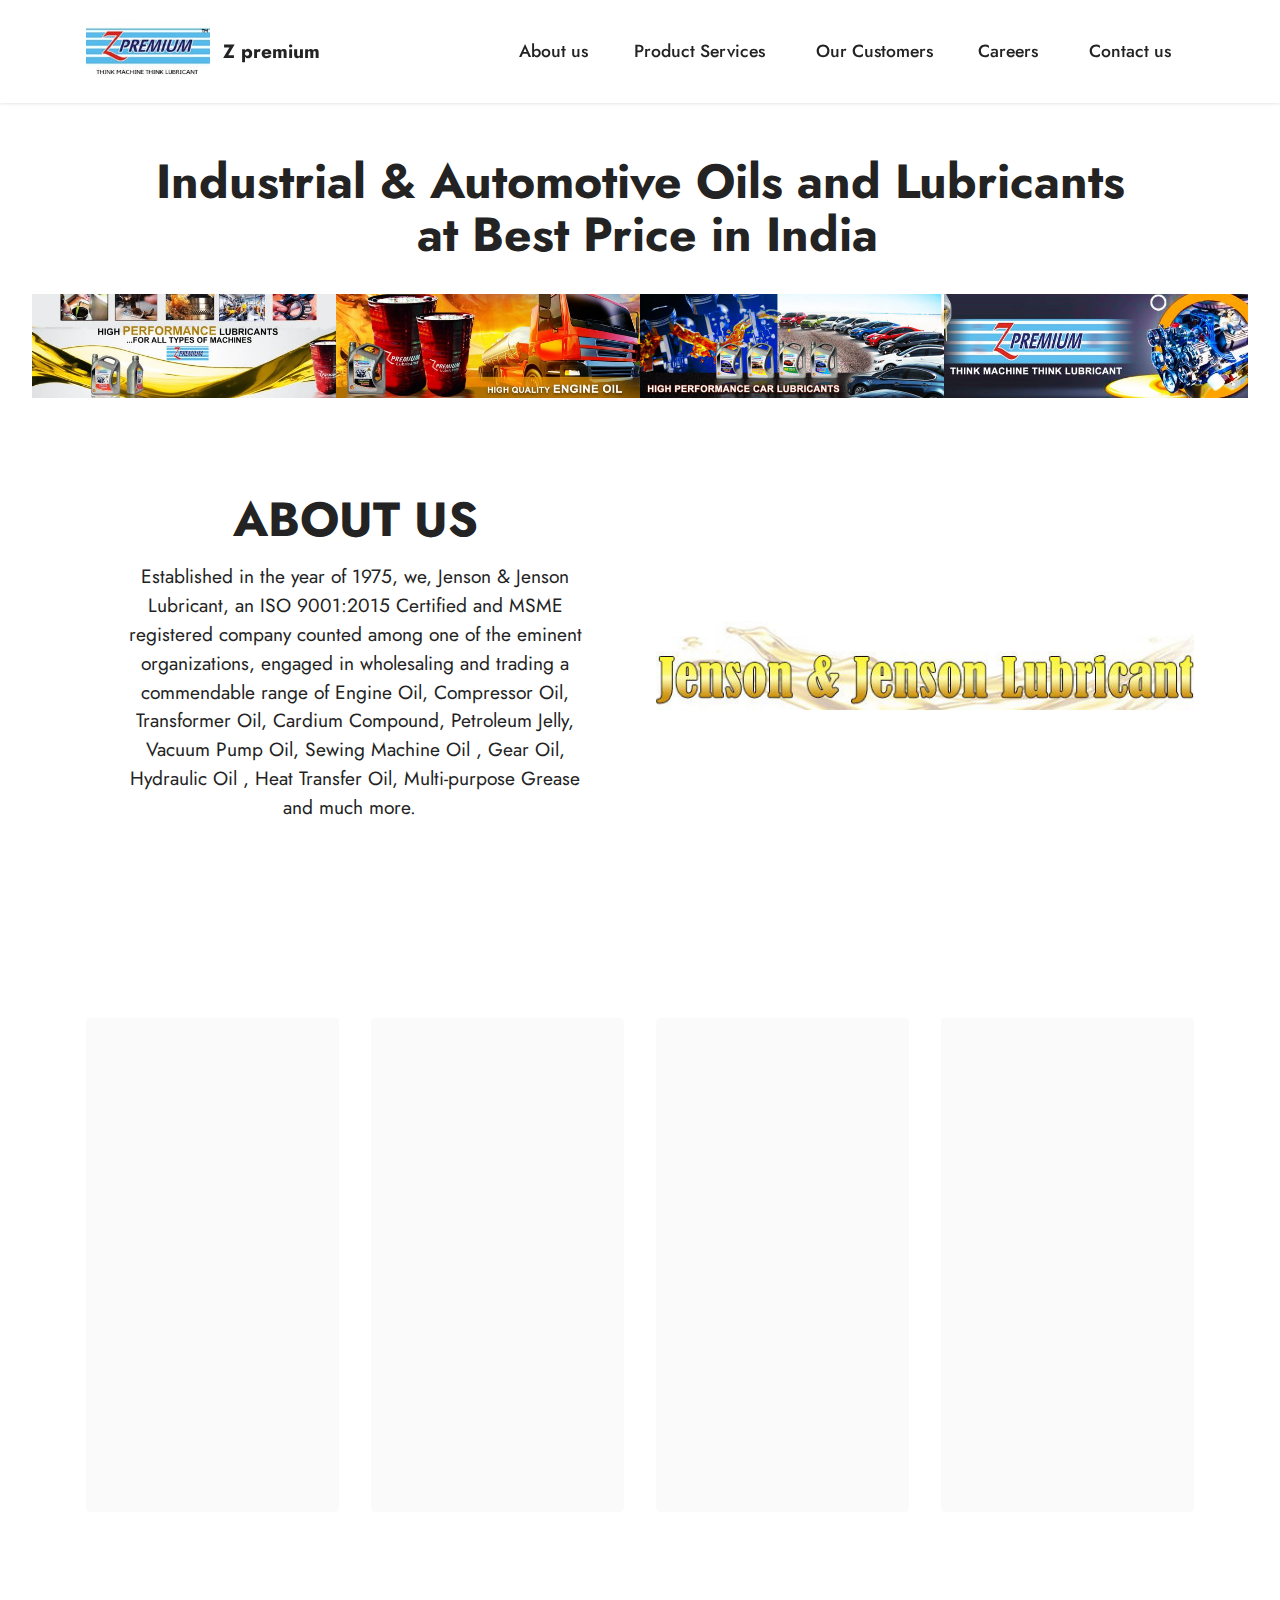
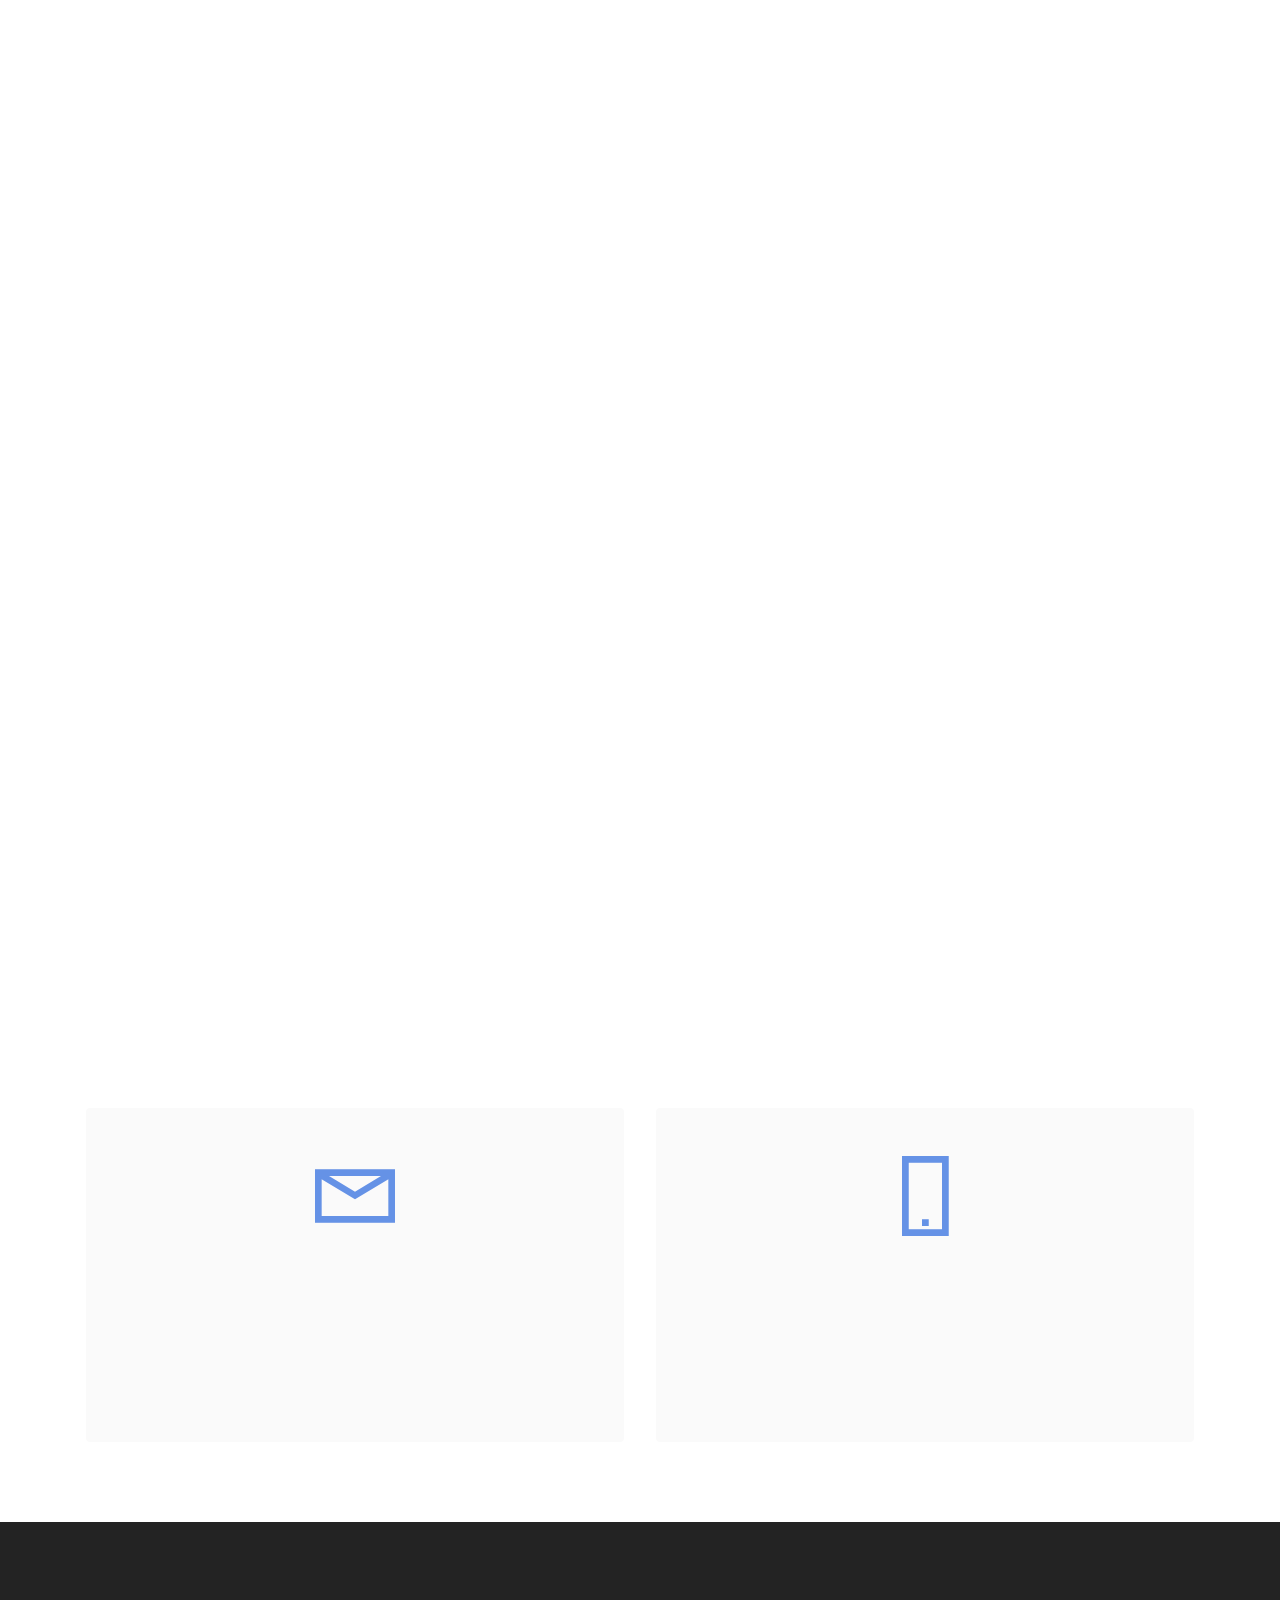
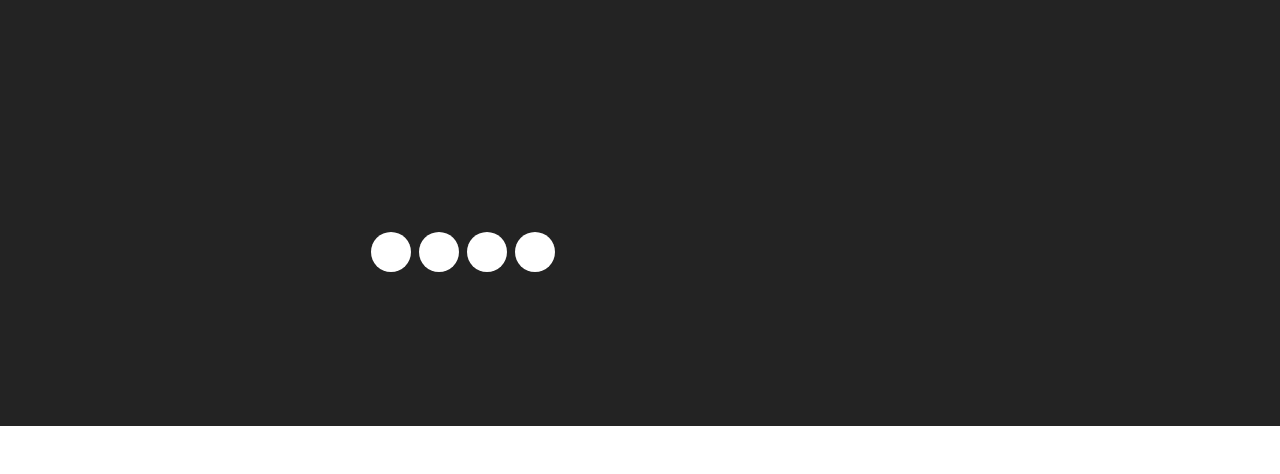
==== commit 77498671: "Add files via upload" ====
--- a/index.html
+++ b/index.html
@@ -170,7 +170,7 @@
                 <div class="text-wrapper text-center">
                     <h1 class="mbr-section-title mbr-fonts-style mb-3 display-2">
                         <strong>ABOUT US</strong></h1>
-                    <p class="mbr-text mbr-fonts-style display-7">Established in the year of 1975, we, Jenson &amp; Jenson Lubricant, an ISO 9001:2015 Certified and MSME registered company counted among one of the eminent organizations, engaged in wholesaling and trading a commendable range of Engine Oil, Compressor Oil, Transformer Oil, Mobil Oil, Cardium Compound, Petroleum Jelly, Vacuum Pump Oil, Sewing Machine Oil , Gear Oil, Hydraulic Oil , Heat Transfer Oil, Multi-purpose Grease and much more.&nbsp;&nbsp;<br></p>
+                    <p class="mbr-text mbr-fonts-style display-7">Established in the year of 1975, we, Jenson &amp; Jenson Lubricant, an ISO 9001:2015 Certified and MSME registered company counted among one of the eminent organizations, engaged in wholesaling and trading a commendable range of Engine Oil, Compressor Oil, Transformer Oil, Cardium Compound, Petroleum Jelly, Vacuum Pump Oil, Sewing Machine Oil , Gear Oil, Hydraulic Oil , Heat Transfer Oil, Multi-purpose Grease and much more.&nbsp;&nbsp;<br></p>
                     
                 </div>
             </div>
